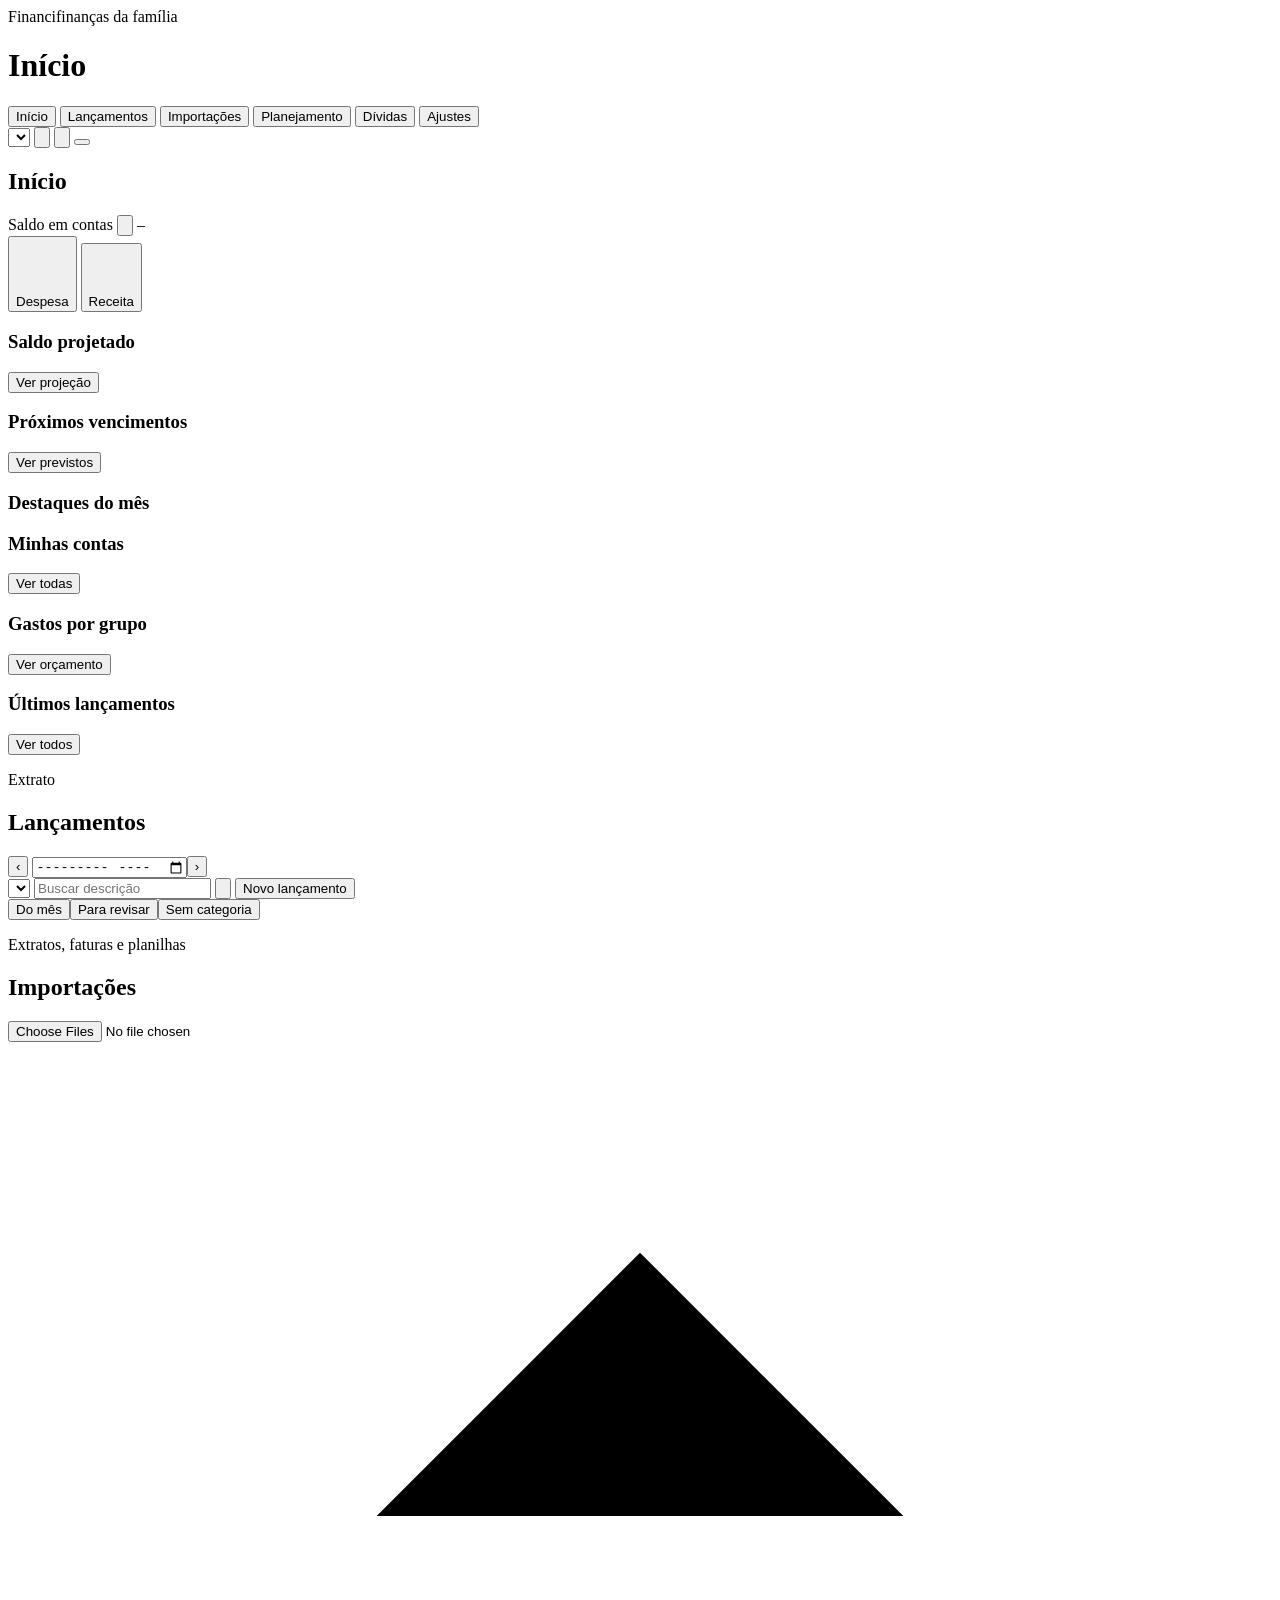
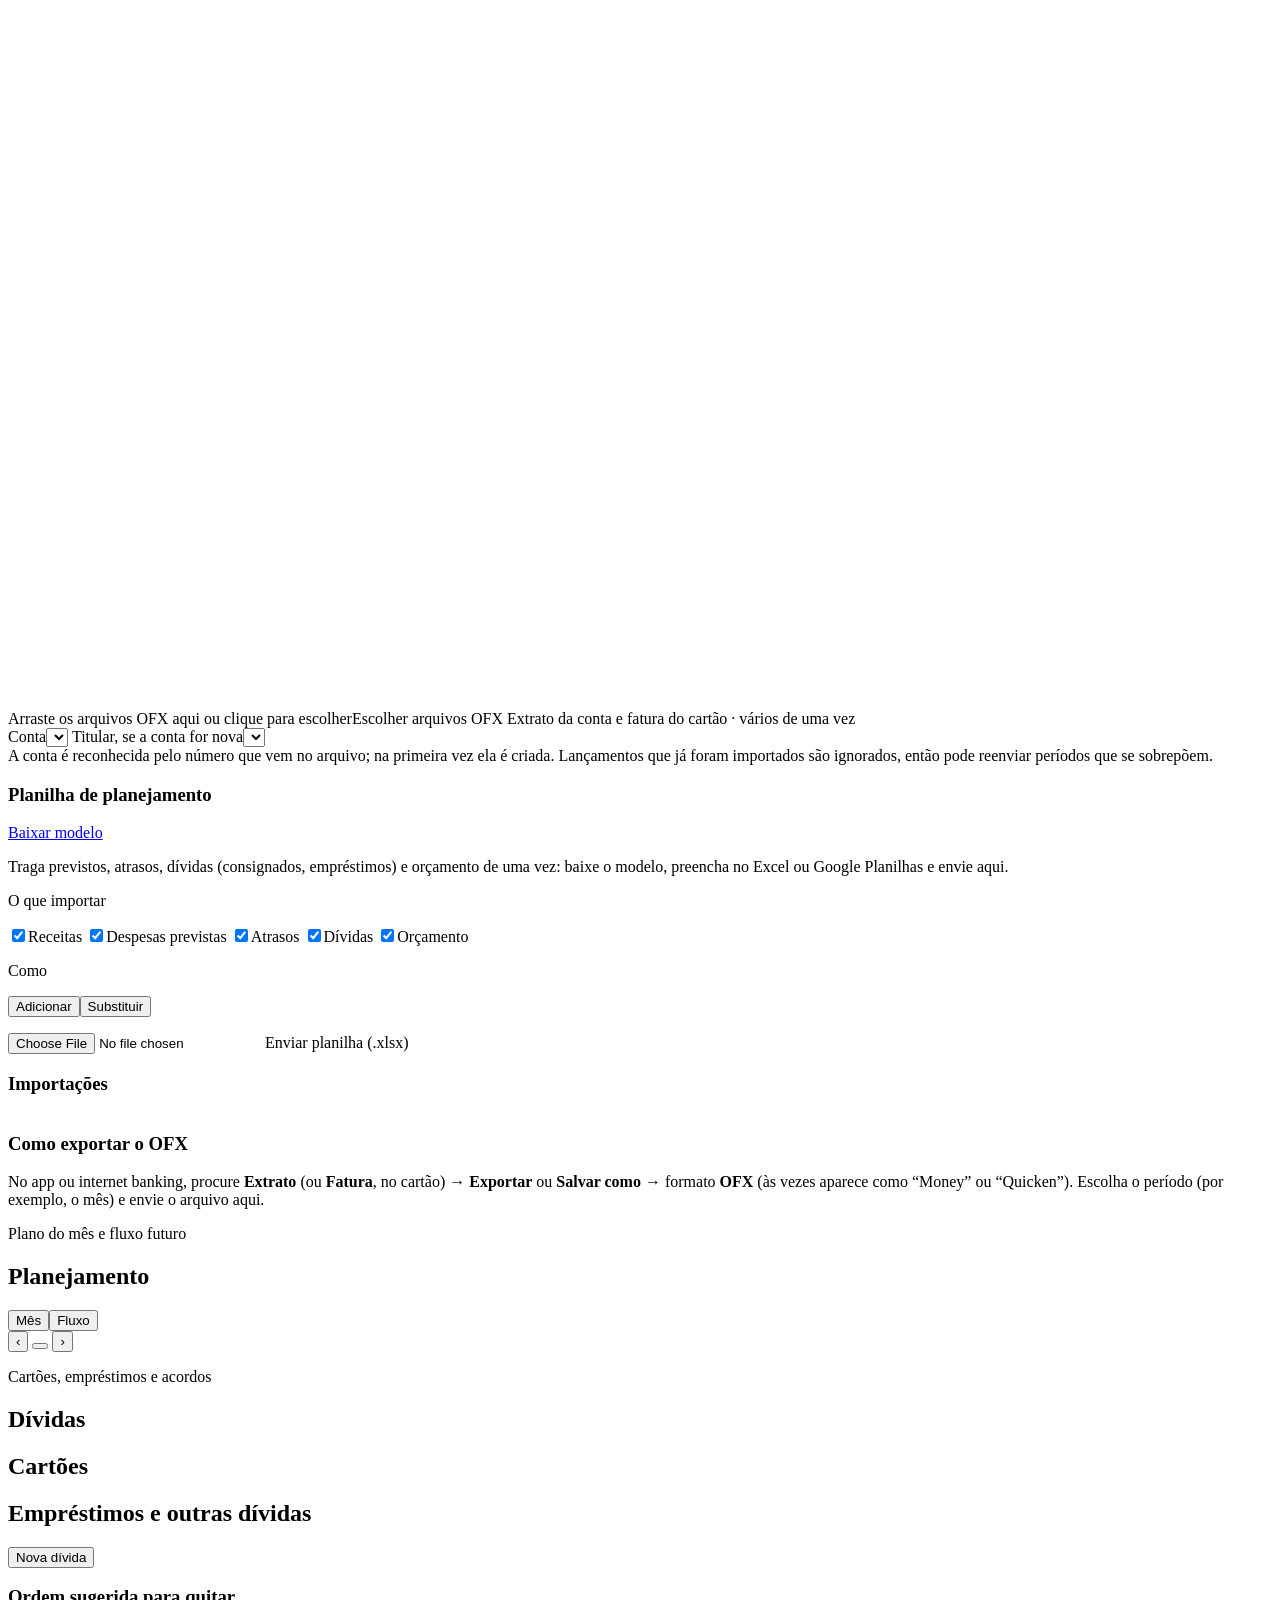
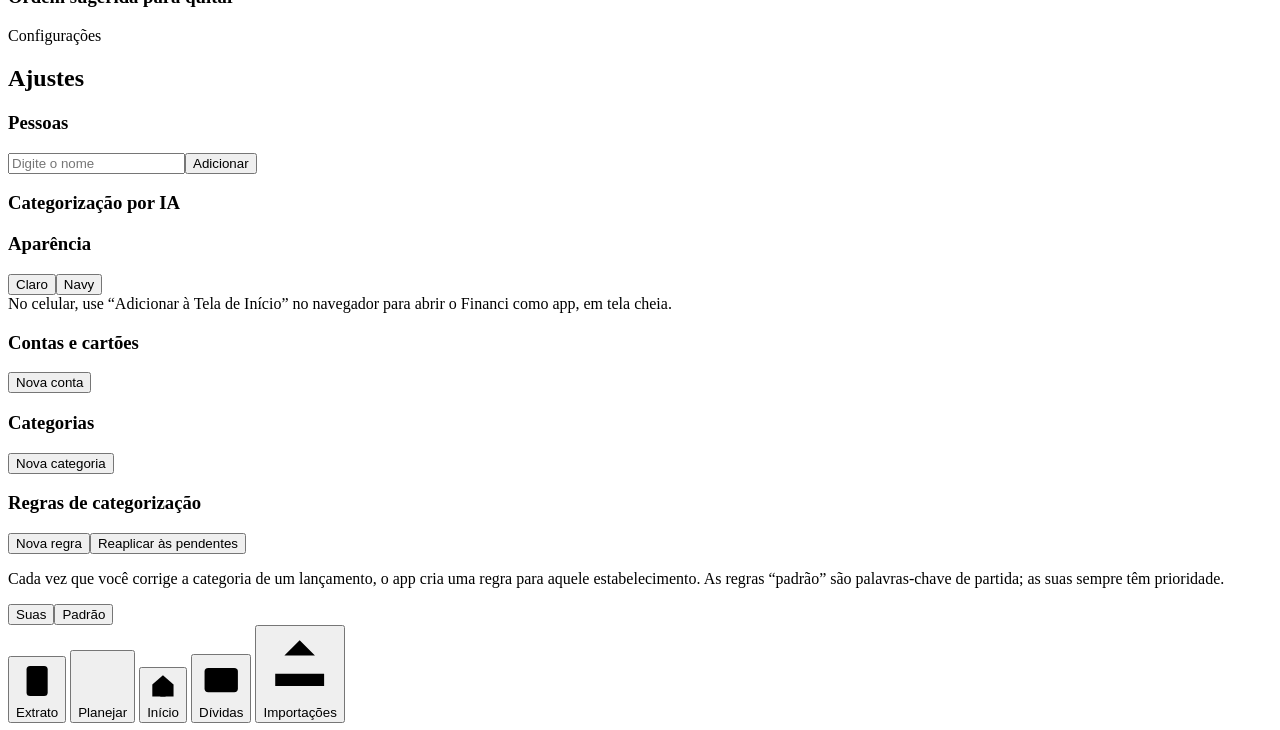
==== app/index.html @ 467db2e0 "Adicionar despesa ou receita em um formulário rápido O + no topo (em qualquer tela) e os atalhos Des" ====
<!doctype html>
<html lang="pt-BR">
<head>
  <meta charset="utf-8">
  <meta name="viewport" content="width=device-width, initial-scale=1, viewport-fit=cover">
  <title>Financi</title>
  <meta name="theme-color" content="#072061">
  <meta name="apple-mobile-web-app-capable" content="yes">
  <meta name="mobile-web-app-capable" content="yes">
  <meta name="apple-mobile-web-app-status-bar-style" content="black-translucent">
  <meta name="apple-mobile-web-app-title" content="Financi">
  <link rel="manifest" href="/static/manifest.webmanifest" crossorigin="use-credentials">
  <link rel="apple-touch-icon" href="/static/icons/apple-touch-icon.png">
  <link rel="icon" type="image/png" href="/static/icons/icon-192.png">
  <script>
    // tema antes do primeiro desenho: claro (páginas brancas) ou navy, como no Azure Finance
    try { var t = localStorage.getItem("financi-tema"); document.documentElement.dataset.theme = t === "light" ? "light" : "navy"; }
    catch (e) { document.documentElement.dataset.theme = "navy"; }
  </script>
  <script>
    // iPhone/iPad: o Safari dá zoom ao focar campo com fonte < 16px; maximum-scale evita isso (a pinça segue liberada no iOS)
    if (/iPhone|iPad|iPod/.test(navigator.userAgent)) {
      document.querySelector('meta[name="viewport"]').setAttribute("content", "width=device-width, initial-scale=1, maximum-scale=1, viewport-fit=cover");
    }
  </script>
  <!-- estilos em paralelo (sem @import em cadeia) e scripts com defer: a tela desenha antes do JS chegar -->
  <link rel="stylesheet" href="/static/az/tokens.css">
  <link rel="stylesheet" href="/static/az/bundle.css">
  <link rel="stylesheet" href="/static/style.css">
  <script defer src="/static/vendor/echarts.min.js"></script>
  <script defer src="/static/app.js"></script>
</head>
<body class="az">
<header class="topbar">
  <div class="brand">Financi<span>finanças da família</span></div>
  <div class="screen-head"><h1 id="screen-title">Início</h1><p id="screen-sub"></p></div>
  <nav class="rail" id="nav" aria-label="Navegação">
    <button data-tab="inicio" class="active">Início</button>
    <button data-tab="lancamentos">Lançamentos</button>
    <button data-tab="importar">Importações</button>
    <button data-tab="planejamento">Planejamento</button>
    <button data-tab="dividas">Dívidas</button>
    <button data-tab="ajustes">Ajustes</button>
  </nav>
  <div class="top-actions">
    <select id="person" aria-label="De quem" title="De quem"></select>
    <button class="az-icon-btn qa-btn" data-quick aria-label="Adicionar despesa ou receita" title="Adicionar despesa ou receita">
      <svg class="i" viewBox="0 0 24 24" aria-hidden="true"><path d="M12 5v14M5 12h14"/></svg>
    </button>
    <button class="az-icon-btn mobile-only" data-goto="ajustes" aria-label="Ajustes" title="Ajustes">
      <svg class="i" viewBox="0 0 24 24" aria-hidden="true"><circle cx="12" cy="12" r="3"/><path d="M19.4 15a1.7 1.7 0 0 0 .3 1.8l.1.1a2 2 0 1 1-2.8 2.8l-.1-.1a1.7 1.7 0 0 0-1.8-.3 1.7 1.7 0 0 0-1 1.5V21a2 2 0 1 1-4 0v-.1a1.7 1.7 0 0 0-1.1-1.5 1.7 1.7 0 0 0-1.8.3l-.1.1a2 2 0 1 1-2.8-2.8l.1-.1a1.7 1.7 0 0 0 .3-1.8 1.7 1.7 0 0 0-1.5-1H3a2 2 0 1 1 0-4h.1a1.7 1.7 0 0 0 1.5-1.1 1.7 1.7 0 0 0-.3-1.8l-.1-.1a2 2 0 1 1 2.8-2.8l.1.1a1.7 1.7 0 0 0 1.8.3 1.7 1.7 0 0 0 1-1.5V3a2 2 0 1 1 4 0v.1a1.7 1.7 0 0 0 1 1.5 1.7 1.7 0 0 0 1.8-.3l.1-.1a2 2 0 1 1 2.8 2.8l-.1.1a1.7 1.7 0 0 0-.3 1.8 1.7 1.7 0 0 0 1.5 1H21a2 2 0 1 1 0 4h-.1a1.7 1.7 0 0 0-1.5 1z"/></svg>
    </button>
    <button class="az-icon-btn desktop-only" id="theme-btn" aria-label="Alternar tema claro/navy" title="Alternar tema claro/navy"></button>
  </div>
</header>

<div class="banner" id="security-banner" hidden></div>

<main>
  <!-- INÍCIO -->
  <section class="tab active" id="tab-inicio">
    <div class="page-head"><p class="overline" id="home-crumb"></p><h1>Início</h1></div>
    <div class="card onboarding" id="home-empty" hidden>
      <p class="overline">Primeiros passos</p>
      <h2>Seus extratos, organizados.<span>Importe o primeiro e o resto é automático.</span></h2>
      <ol class="az-steps">
        <li><b>01 — Cadastre quem usa</b><span>Em Ajustes, adicione vocês dois. Contas e dívidas podem ter titular ou ser conjuntas.</span></li>
        <li><b>02 — Exporte o OFX</b><span>No app do banco, exporte o extrato da conta e a fatura do cartão no formato OFX.</span></li>
        <li><b>03 — Envie em Importações</b><span>O extrato OFX cria as contas e categoriza os gastos sozinho. A planilha de planejamento traz previstos, atrasos, dívidas e orçamento de uma vez.</span></li>
      </ol>
      <div class="row"><button class="primary" data-goto="importar">Ir para Importações</button><button data-goto="ajustes">Cadastrar pessoas</button></div>
    </div>
    <div id="home-content">
      <div class="home-top" data-theme="navy">
        <div class="az-balance">
          <span class="az-balance__label">Saldo em contas
            <button class="eye" id="h-eye" aria-label="Ocultar valores"><svg class="i" viewBox="0 0 24 24" aria-hidden="true"><path d="M2 12s4-7 10-7 10 7 10 7-4 7-10 7S2 12 2 12z"/><circle cx="12" cy="12" r="3"/></svg></button></span>
          <span class="az-balance__value" id="h-saldo">–</span>
          <span class="az-trend" id="h-trend"></span>
        </div>
        <div class="hero-stats" id="h-stats"></div>
        <div class="home-actions">
          <button data-quick="despesa"><svg class="i" viewBox="0 0 24 24" aria-hidden="true"><path d="M12 5v14M5 12h14"/></svg>Despesa</button>
          <button data-quick="receita"><svg class="i" viewBox="0 0 24 24" aria-hidden="true"><path d="M12 5v14M5 12h14"/></svg>Receita</button>
        </div>
        <div class="cardviz-row" id="home-cardviz"></div>
      </div>
      <div class="home-sheet" data-theme="light">
        <div class="tiles big-numbers" id="home-big"></div>
        <div class="card proj-card">
          <div class="card-head"><h3>Saldo projetado</h3><button class="link" data-goto-plan="projecao">Ver projeção</button></div>
          <div class="proj-head"><span class="proj-value" id="h-proj-value"></span><span class="hint" id="h-proj-sub" style="margin:0"></span></div>
          <div id="chart-home-proj" class="chart chart--mini"></div>
        </div>
        <div class="sheet-grid">
          <div class="card"><div class="card-head"><h3>Próximos vencimentos</h3><button class="link" data-goto-plan="previstos">Ver previstos</button></div><div class="list" id="home-next"></div></div>
          <div class="card"><div class="card-head"><h3>Destaques do mês</h3></div><div class="insight-list" id="home-insights"></div></div>
          <div class="card"><div class="card-head"><h3>Minhas contas</h3><button class="link" data-goto="ajustes">Ver todas</button></div><div class="list" id="home-accounts"></div></div>
          <div class="card"><div class="card-head"><h3>Gastos por grupo</h3><button class="link" data-goto-plan="orcamento">Ver orçamento</button></div><div class="list" id="home-groups"></div></div>
          <div class="card sheet-grid__wide"><div class="card-head"><h3>Últimos lançamentos</h3><button class="link" data-goto="lancamentos">Ver todos</button></div><div class="list" id="home-recent"></div></div>
        </div>
      </div>
    </div>
  </section>

  <!-- LANÇAMENTOS -->
  <section class="tab" id="tab-lancamentos">
    <div class="page-head"><p class="overline">Extrato</p><h1>Lançamentos</h1></div>
    <div class="card filters">
      <div class="row">
        <div class="month-nav"><button class="ghost icon" id="tx-prev" aria-label="Mês anterior">‹</button>
          <input type="month" id="tx-month" aria-label="Mês"><button class="ghost icon" id="tx-next" aria-label="Próximo mês">›</button></div>
        <select id="tx-account" aria-label="Conta"></select>
        <input id="tx-q" type="search" placeholder="Buscar descrição" aria-label="Buscar">
        <button class="az-icon-btn mobile-only" id="tx-add-m" aria-label="Novo lançamento" title="Novo lançamento"><svg class="i" viewBox="0 0 24 24" aria-hidden="true"><path d="M12 5v14M5 12h14"/></svg></button>
        <button class="primary desktop-only" id="tx-add">Novo lançamento</button>
      </div>
      <div class="row"><div class="segmented scroll-x" id="tx-status">
        <button data-s="" class="active">Do mês</button><button data-s="revisar">Para revisar</button><button data-s="sem_categoria">Sem categoria</button>
      </div><span class="hint" id="tx-status-hint" style="margin:0"></span></div>
    </div>
    <div class="tiles" id="tx-summary"></div>
    <div class="bulkbar card" id="bulkbar" hidden>
      <span id="bulk-count"></span><select id="bulk-cat" aria-label="Categoria"></select>
      <button class="primary" id="bulk-apply">Categorizar</button><button class="ghost" id="bulk-clear">Limpar</button>
    </div>
    <div class="card list" id="tx-list"></div>
  </section>

  <!-- IMPORTAR -->
  <section class="tab" id="tab-importar">
    <div class="page-head"><p class="overline">Extratos, faturas e planilhas</p><h1>Importações</h1></div>
    <div class="card">
      <label class="dropzone" id="dropzone">
        <input type="file" id="ofx-files" accept=".ofx,.OFX,application/x-ofx" multiple>
        <span class="az-well"><svg viewBox="0 0 24 24" aria-hidden="true"><path d="M12 15V4M7 9l5-5 5 5M5 20h14"/></svg></span>
        <span class="dz-title"><span class="dz-desktop">Arraste os arquivos OFX aqui ou clique para escolher</span><span class="dz-mobile">Escolher arquivos OFX</span></span>
        <span class="hint" style="margin:0">Extrato da conta e fatura do cartão · vários de uma vez</span>
      </label>
      <div class="form" style="margin-top:var(--space-4)">
        <label class="field">Conta<select id="imp-account"></select></label>
        <label class="field">Titular, se a conta for nova<select id="imp-owner"></select></label>
      </div>
      <p class="hint" style="margin-top:var(--space-3)">A conta é reconhecida pelo número que vem no arquivo; na primeira vez ela é criada. Lançamentos que já
        foram importados são ignorados, então pode reenviar períodos que se sobrepõem.</p>
    </div>
    <div id="imp-results"></div>
    <div class="card" id="sheet-import">
      <div class="card-head"><h3>Planilha de planejamento</h3><a class="link-btn" href="/api/imports/modelo" download>Baixar modelo</a></div>
      <p class="hint">Traga previstos, atrasos, dívidas (consignados, empréstimos) e orçamento de uma vez: baixe o modelo,
        preencha no Excel ou Google Planilhas e envie aqui.</p>
      <p class="overline imp-label">O que importar</p>
      <div class="chip-checks" id="xlsx-sections">
        <label><input type="checkbox" value="receitas" checked><span>Receitas</span></label>
        <label><input type="checkbox" value="despesas" checked><span>Despesas previstas</span></label>
        <label><input type="checkbox" value="atrasos" checked><span>Atrasos</span></label>
        <label><input type="checkbox" value="dividas" checked><span>Dívidas</span></label>
        <label><input type="checkbox" value="orcamento" checked><span>Orçamento</span></label>
      </div>
      <p class="overline imp-label">Como</p>
      <div class="segmented" id="xlsx-mode"><button data-m="adicionar" class="active">Adicionar</button><button data-m="substituir">Substituir</button></div>
      <p class="hint" id="xlsx-mode-hint" style="margin-top:var(--space-2)"></p>
      <label class="dropzone dropzone--sm" style="margin-top:var(--space-4)" id="xlsx-zone">
        <input type="file" id="xlsx-file" accept=".xlsx,application/vnd.openxmlformats-officedocument.spreadsheetml.sheet">
        <span class="dz-title">Enviar planilha (.xlsx)</span>
      </label>
      <div id="xlsx-result"></div>
    </div>
    <div class="card"><h3>Importações</h3><div class="table-wrap"><table id="imp-history"></table></div></div>
    <div class="card">
      <h3>Como exportar o OFX</h3>
      <p class="hint">No app ou internet banking, procure <b>Extrato</b> (ou <b>Fatura</b>, no cartão) → <b>Exportar</b> ou
        <b>Salvar como</b> → formato <b>OFX</b> (às vezes aparece como “Money” ou “Quicken”). Escolha o período (por exemplo,
        o mês) e envie o arquivo aqui.</p>
    </div>
  </section>

  <!-- PLANEJAMENTO -->
  <section class="tab" id="tab-planejamento">
    <div class="page-head"><p class="overline">Plano do mês e fluxo futuro</p><h1>Planejamento</h1></div>
    <div class="plan-top">
      <div class="segmented" id="plan-view"><button data-view="mes" class="active">Mês</button><button data-view="fluxo">Fluxo</button></div>
    </div>

    <div id="pv-mes">
      <div class="pm-nav">
        <button class="ghost icon" id="pm-prev" aria-label="Mês anterior">‹</button>
        <button class="pm-month" id="pm-month" aria-label="Voltar ao mês atual"></button>
        <button class="ghost icon" id="pm-next" aria-label="Próximo mês">›</button>
      </div>
      <div class="card pm-summary">
        <p class="pm-label" id="pm-sobra-label"></p>
        <div class="pm-big" id="pm-sobra"></div>
        <p class="pm-sub" id="pm-sub"></p>
        <div class="pm-bar" id="pm-bar"></div>
        <div class="pm-legend" id="pm-legend"></div>
        <div class="pm-info" id="pm-info" hidden></div>
      </div>
      <div class="card pl-late" id="pm-late-card" hidden>
        <div class="card-head"><h3>Em atraso</h3><span class="amount" id="pm-late-total"></span></div>
        <div class="list" id="pm-late"></div>
      </div>
      <div class="pm-grid" id="pm-sections"></div>
    </div>

    <div id="pv-fluxo" hidden>
      <div class="row tb-head">
        <div class="segmented" id="tb-horizon"><button data-h="6">6 meses</button><button data-h="12" class="active">12 meses</button><button data-h="24">24 meses</button></div>
        <button class="secondary" id="tb-groups">Agrupamentos</button>
      </div>
      <div class="card fx-card">
        <div class="card-head"><h3>Saldo projetado</h3><span class="fx-end" id="fx-end"></span></div>
        <p class="hint" id="tb-hint" style="margin:0"></p>
        <div id="chart-fluxo" class="chart chart--fx"></div>
      </div>
      <div class="card tb-card"><div class="table-wrap tb-wrap"><table id="tb-table" class="flow-table"></table></div></div>
    </div>
  </section>

  <!-- DÍVIDAS -->
  <section class="tab" id="tab-dividas">
    <div class="page-head"><p class="overline">Cartões, empréstimos e acordos</p><h1>Dívidas</h1></div>
    <div class="debt-top">
      <div class="card ring-card" id="debt-ring"></div>
      <div class="tiles" id="debt-tiles"></div>
    </div>
    <div class="section-head"><h2>Cartões</h2></div>
    <div class="grid2" id="debt-cards"></div>
    <div class="section-head"><h2>Empréstimos e outras dívidas</h2><button class="primary" id="debt-add">Nova dívida</button></div>
    <div class="grid2" id="debt-list"></div>
    <div class="card strategy" id="debt-strategy-card"><h3>Ordem sugerida para quitar</h3><div class="grid2" id="debt-strategy" style="margin:0"></div></div>
  </section>

  <!-- AJUSTES -->
  <section class="tab" id="tab-ajustes">
    <div class="page-head"><p class="overline">Configurações</p><h1>Ajustes</h1></div>
    <div class="grid2">
      <div class="card"><h3>Pessoas</h3><div class="list" id="set-people"></div>
        <div class="row"><input id="new-person" placeholder="Digite o nome" aria-label="Nome"><button id="add-person">Adicionar</button></div></div>
      <div class="card"><h3>Categorização por IA</h3><div id="set-ai"></div></div>
    </div>
    <div class="card"><h3>Aparência</h3>
      <div class="row"><div class="segmented" id="theme-seg"><button data-theme-set="light">Claro</button><button data-theme-set="navy">Navy</button></div></div>
      <p class="hint" style="margin:var(--space-2) 0 0">No celular, use “Adicionar à Tela de Início” no navegador para abrir o Financi como app, em tela cheia.</p></div>
    <div class="card" id="card-security" hidden><h3>Acesso</h3><div id="set-security"></div></div>
    <div class="card"><div class="card-head"><h3>Contas e cartões</h3><button id="add-account">Nova conta</button></div><div class="list" id="set-accounts"></div></div>
    <div class="card"><div class="card-head"><h3>Categorias</h3><button id="add-category">Nova categoria</button></div><div id="set-categories"></div></div>
    <div class="card">
      <div class="card-head"><h3>Regras de categorização</h3><div class="row" style="margin:0"><button id="add-rule">Nova regra</button><button class="secondary" id="reapply-rules">Reaplicar às pendentes</button></div></div>
      <p class="hint">Cada vez que você corrige a categoria de um lançamento, o app cria uma regra para aquele estabelecimento.
        As regras “padrão” são palavras-chave de partida; as suas sempre têm prioridade.</p>
      <div class="row"><div class="segmented" id="rule-filter"><button data-src="" class="active">Suas</button><button data-src="padrao">Padrão</button></div></div>
      <div class="table-wrap"><table id="set-rules"></table></div>
    </div>
  </section>
</main>

<nav class="bottomnav" id="bottomnav" aria-label="Navegação">
  <button class="az-tab" data-tab="lancamentos"><span class="az-tab__icon"><svg viewBox="0 0 24 24" aria-hidden="true"><rect x="6" y="4" width="12" height="17" rx="2"/><path d="M9 4h6v3H9zM9 12h6M9 16h4"/></svg></span>Extrato</button>
  <button class="az-tab" data-tab="planejamento"><span class="az-tab__icon"><svg viewBox="0 0 24 24" aria-hidden="true"><path d="M7 20V10M12 20V4M17 20v-7"/></svg></span>Planejar</button>
  <button class="az-tab az-tab--ai tab-main" data-tab="inicio" aria-current="page"><span class="az-tab__icon"><svg viewBox="0 0 24 24" aria-hidden="true"><path d="M4 11 12 4l8 7v9H4z"/><path d="M10 20v-5h4v5"/></svg></span>Início</button>
  <button class="az-tab" data-tab="dividas"><span class="az-tab__icon"><svg viewBox="0 0 24 24" aria-hidden="true"><rect x="3" y="6" width="18" height="13" rx="2"/><path d="M3 10h18M7 15h3"/></svg></span>Dívidas</button>
  <button class="az-tab" data-tab="importar"><span class="az-tab__icon"><svg viewBox="0 0 24 24" aria-hidden="true"><path d="M12 15V4M7 9l5-5 5 5"/><path d="M4 15v4h16v-4"/></svg></span>Importações</button>
</nav>
<div class="sheet-backdrop" id="sheet-backdrop" hidden></div>
<div class="sheet" id="sheet" role="dialog" aria-modal="true" hidden><div class="sheet-grip"></div><div id="sheet-body"></div></div>
<div class="toast" id="toast" role="status"></div>
<!-- entrada: a senha fica salva no aparelho; com Face ID ligado, cada abertura pede a biometria -->
<div class="lock" id="lock" hidden>
  <div class="lock-card">
    <div class="lock-brand">Financi</div>
    <p class="lock-sub">finanças da família</p>
    <button type="button" class="lock-bio" id="lock-bio" hidden></button>
    <form id="lock-form" autocomplete="on">
      <input type="text" name="username" autocomplete="username" value="financi" hidden>
      <input type="password" name="password" id="lock-pw" placeholder="Senha" autocomplete="current-password" aria-label="Senha" required>
      <button type="submit" class="primary" id="lock-go">Entrar</button>
    </form>
    <p class="lock-msg" id="lock-msg" role="alert"></p>
  </div>
</div>
</body>
</html>
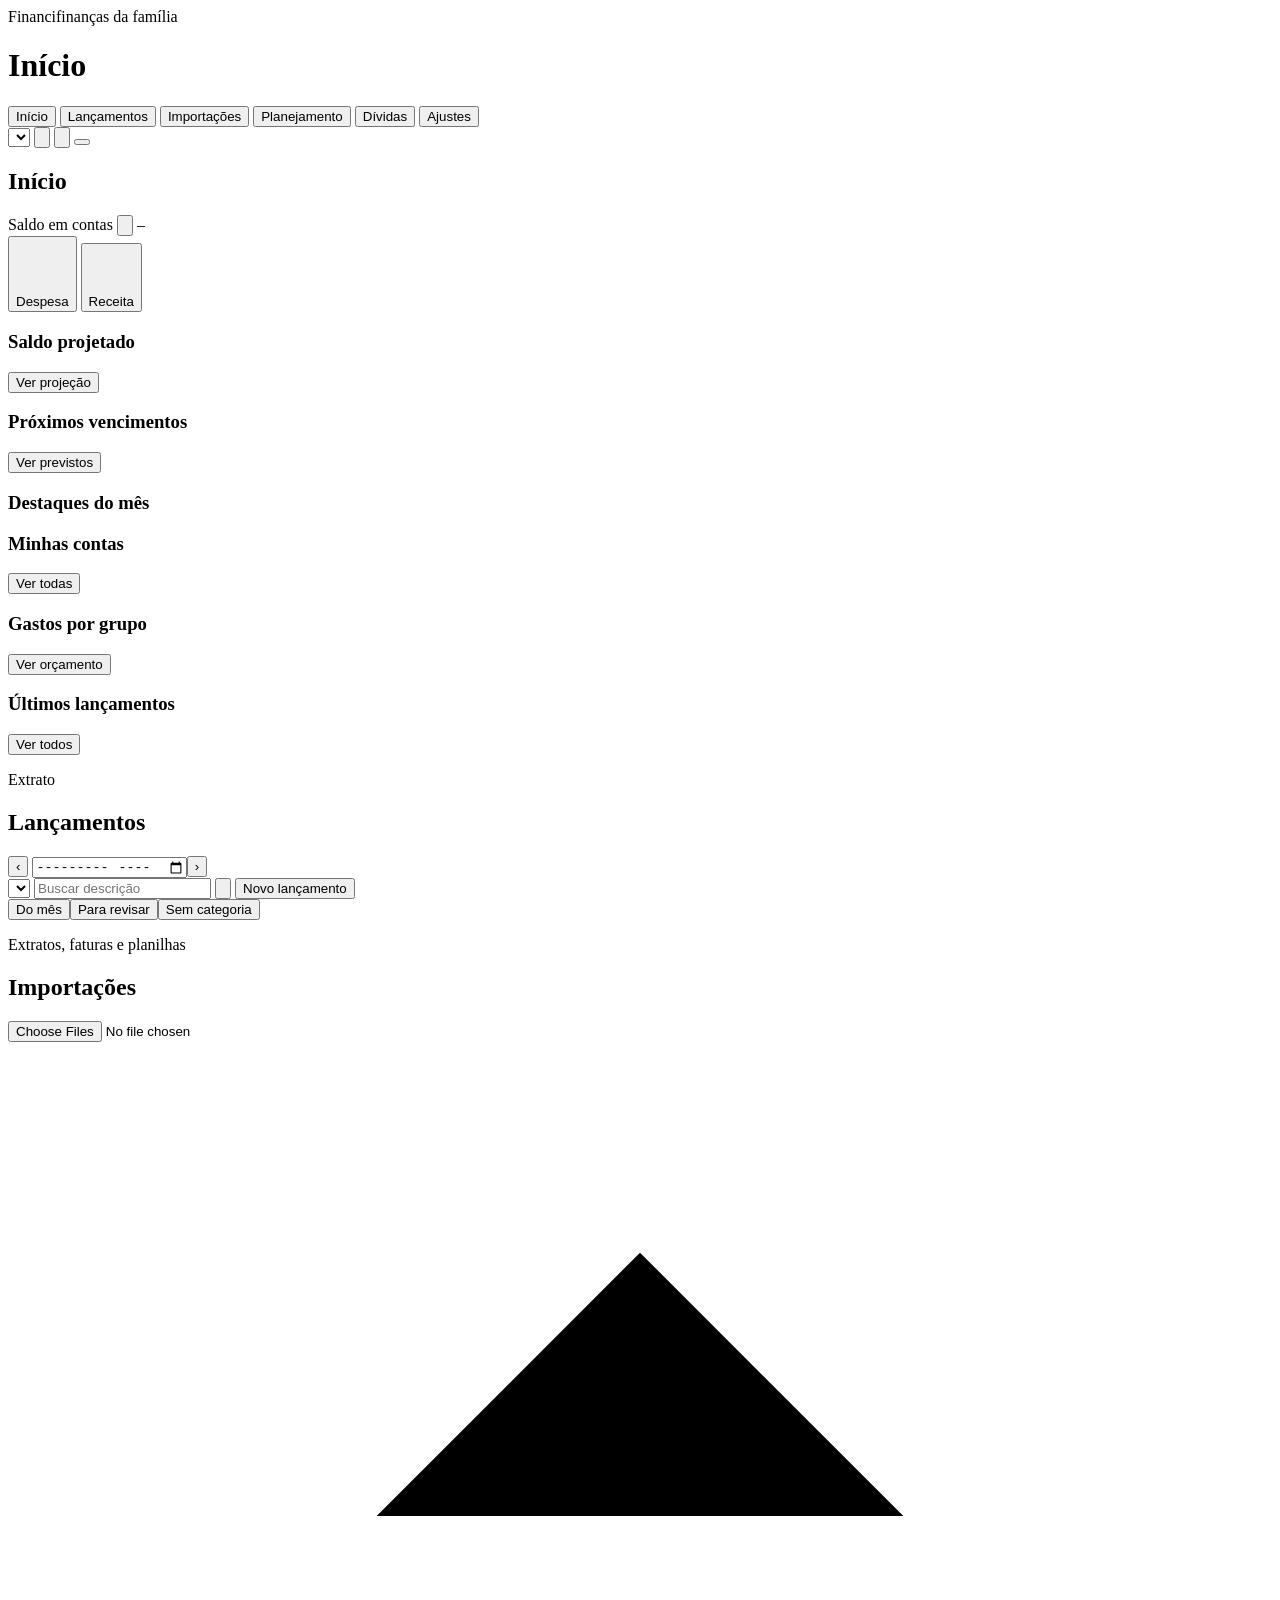
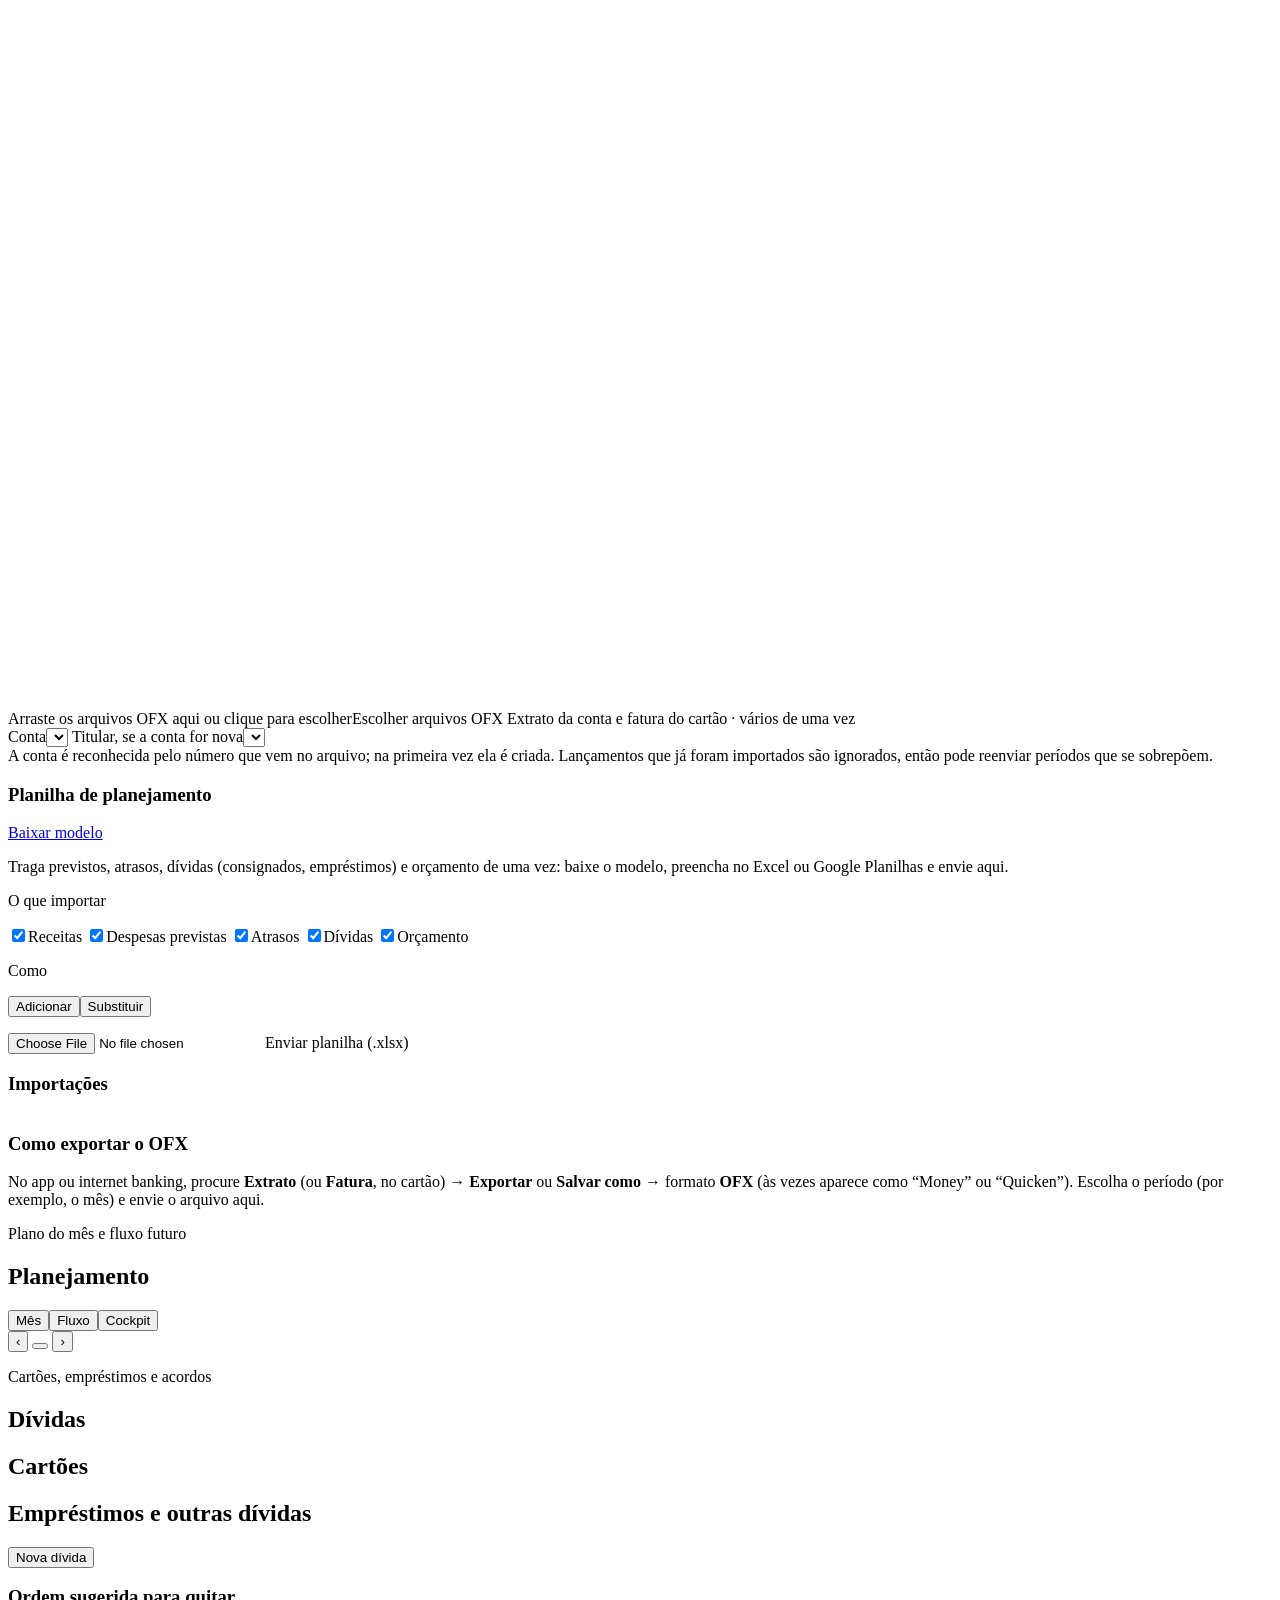
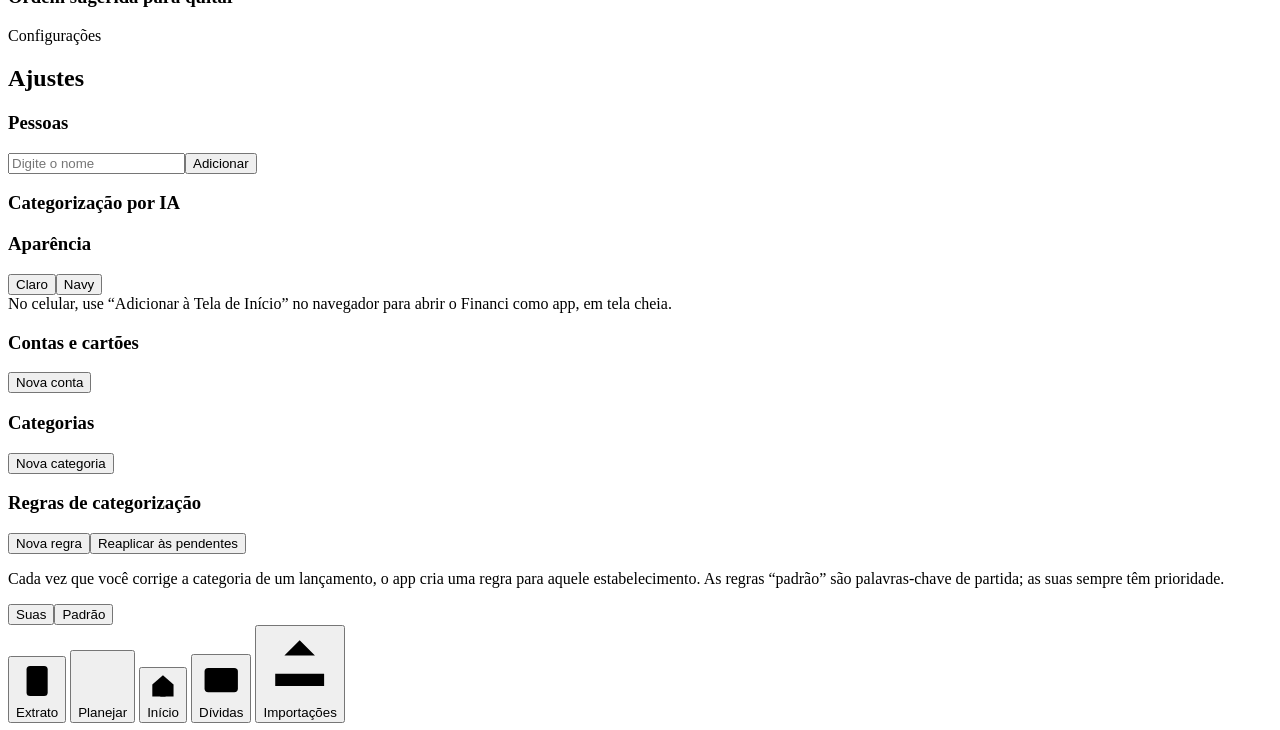
==== commit 321a9603: "Cockpit: ações com liga/desliga que mudam o fluxo Nova visão Planejamento → Cockpit, com o saldo pro" ====
--- a/app/index.html
+++ b/app/index.html
@@ -179,7 +179,7 @@
   <section class="tab" id="tab-planejamento">
     <div class="page-head"><p class="overline">Plano do mês e fluxo futuro</p><h1>Planejamento</h1></div>
     <div class="plan-top">
-      <div class="segmented" id="plan-view"><button data-view="mes" class="active">Mês</button><button data-view="fluxo">Fluxo</button></div>
+      <div class="segmented" id="plan-view"><button data-view="mes" class="active">Mês</button><button data-view="fluxo">Fluxo</button><button data-view="cockpit">Cockpit</button></div>
     </div>
 
     <div id="pv-mes">
@@ -214,6 +214,25 @@
         <div id="chart-fluxo" class="chart chart--fx"></div>
       </div>
       <div class="card tb-card"><div class="table-wrap tb-wrap"><table id="tb-table" class="flow-table"></table></div></div>
+    </div>
+
+    <!-- cockpit: ações com liga/desliga; ligadas entram no Fluxo e no Mês -->
+    <div id="pv-cockpit" hidden>
+      <div class="card ck-card">
+        <div class="ck-kpis" id="ck-kpis"></div>
+        <div id="chart-cockpit" class="chart chart--ck"></div>
+        <div class="row ck-foot"><div class="segmented" id="ck-horizon"><button data-h="12">12 meses</button><button data-h="18">18 meses</button><button data-h="24">24 meses</button></div></div>
+      </div>
+      <div class="card">
+        <div class="card-head"><h3>Ações</h3><button id="ck-add">Nova ação</button></div>
+        <p class="hint" style="margin-top:0">Ligada, a ação entra no Fluxo e no Mês. Desligada, fica guardada sem mudar nada.</p>
+        <div class="list" id="ck-actions"></div>
+      </div>
+      <div class="card">
+        <div class="card-head"><h3>Quitar dívidas</h3></div>
+        <p class="hint" style="margin-top:0">Escolha o mês e ligue: o saldo da dívida sai naquele mês (parcela + valor presente das seguintes, com os juros do contrato) e as parcelas depois somem.</p>
+        <div class="list" id="ck-payoffs"></div>
+      </div>
     </div>
   </section>
 
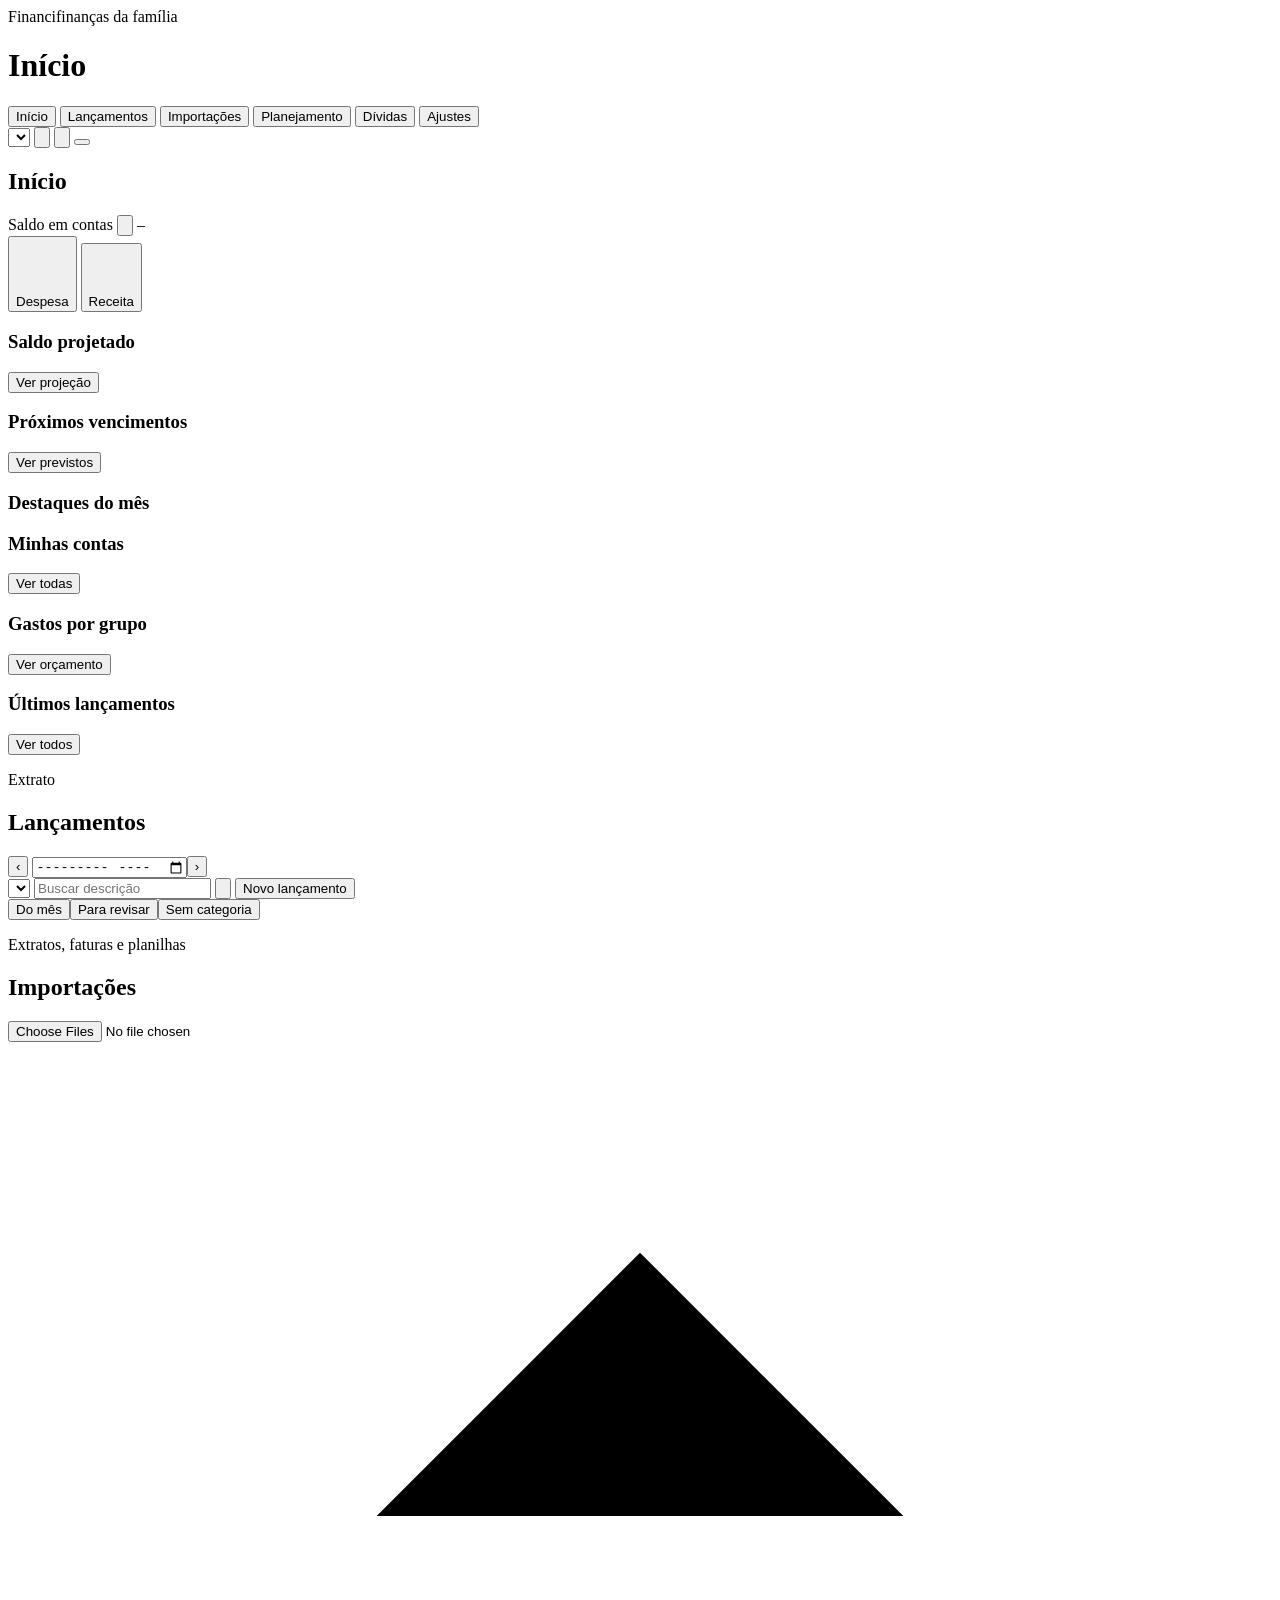
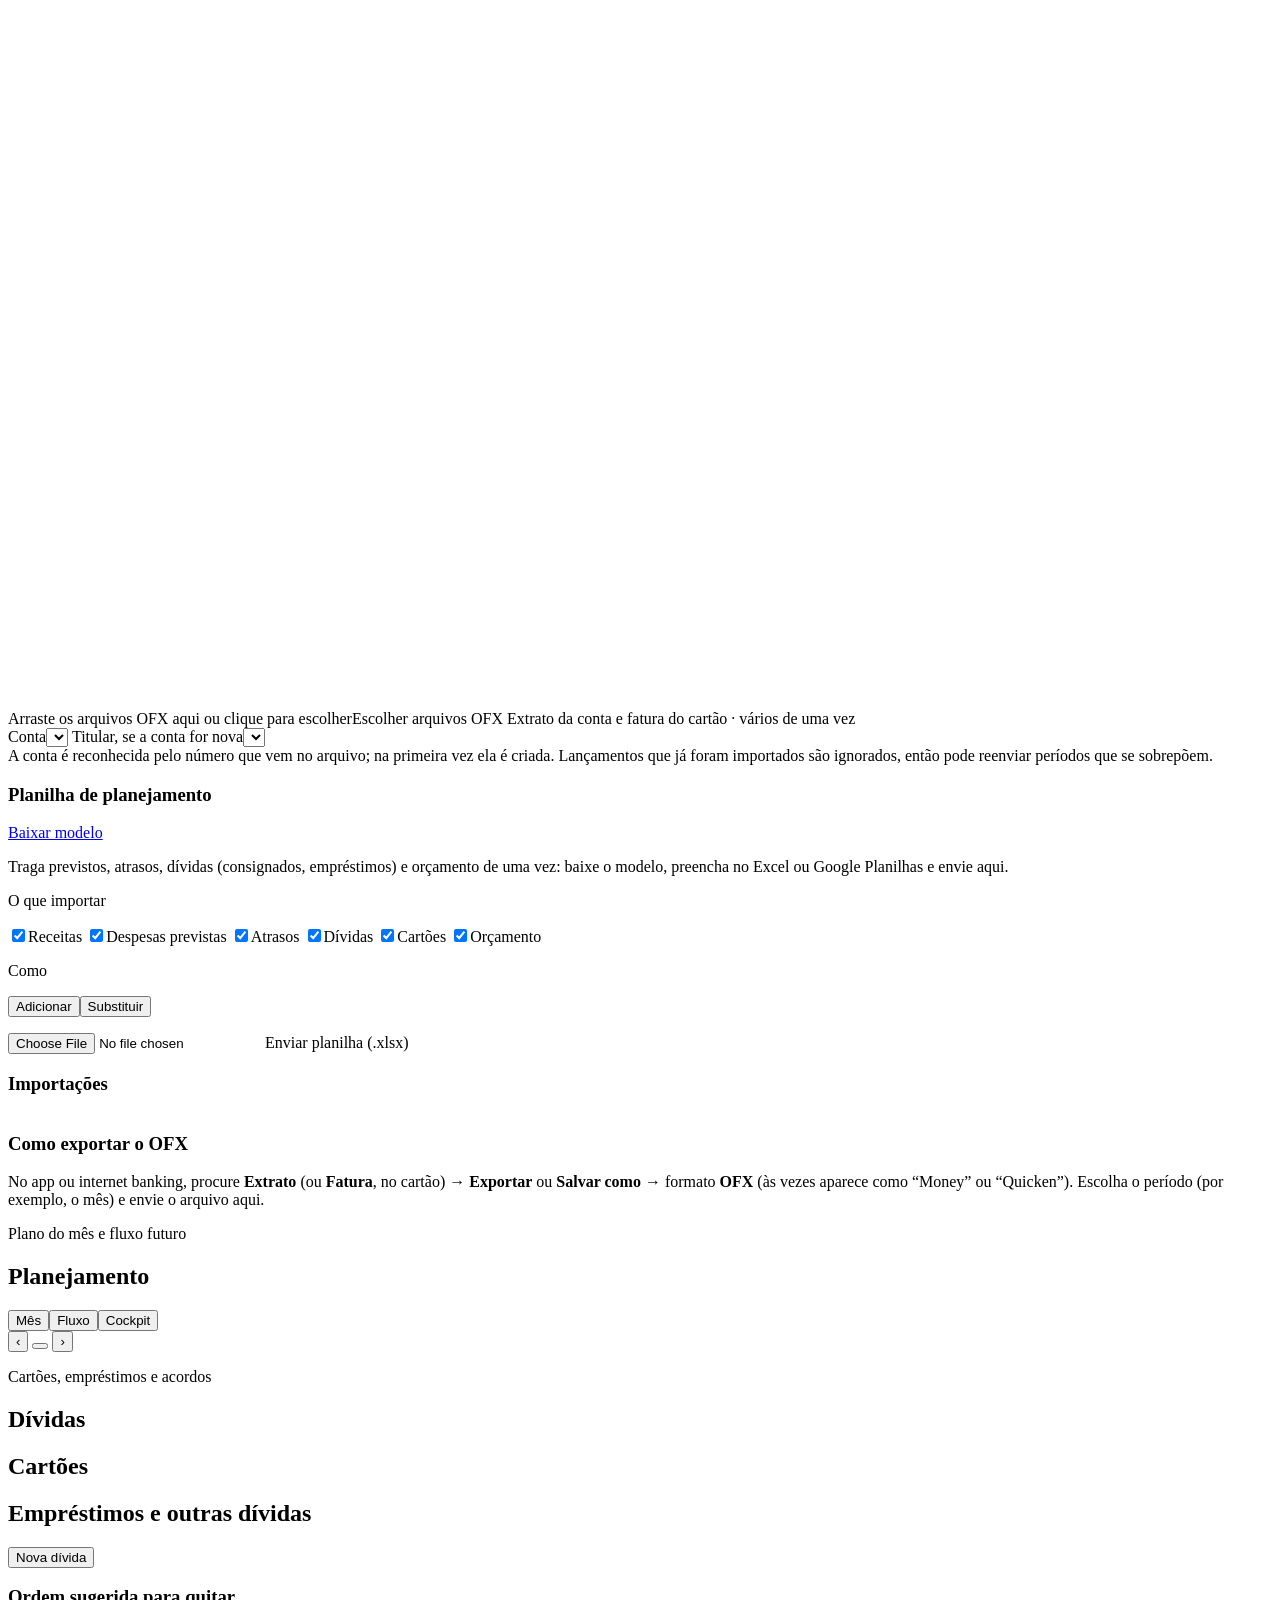
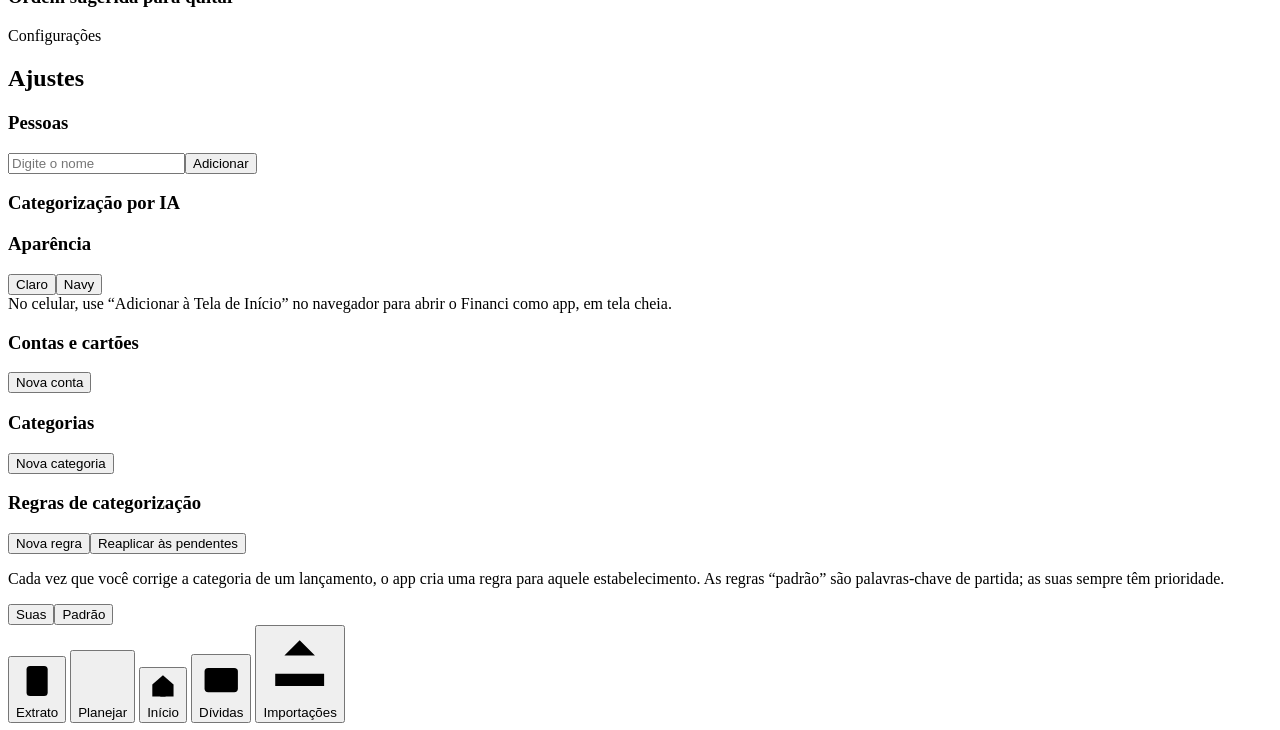
==== commit 4223642a: "Cartões separados de Dívidas, com aba própria de importação - Seção Cartões no Fluxo, no Mês e na pr" ====
--- a/app/index.html
+++ b/app/index.html
@@ -155,6 +155,7 @@
         <label><input type="checkbox" value="despesas" checked><span>Despesas previstas</span></label>
         <label><input type="checkbox" value="atrasos" checked><span>Atrasos</span></label>
         <label><input type="checkbox" value="dividas" checked><span>Dívidas</span></label>
+        <label><input type="checkbox" value="cartoes" checked><span>Cartões</span></label>
         <label><input type="checkbox" value="orcamento" checked><span>Orçamento</span></label>
       </div>
       <p class="overline imp-label">Como</p>
@@ -192,6 +193,7 @@
         <p class="pm-label" id="pm-sobra-label"></p>
         <div class="pm-big" id="pm-sobra"></div>
         <p class="pm-sub" id="pm-sub"></p>
+        <div class="pm-acc" id="pm-acc"></div>
         <div class="pm-bar" id="pm-bar"></div>
         <div class="pm-legend" id="pm-legend"></div>
         <div class="pm-info" id="pm-info" hidden></div>
@@ -213,7 +215,8 @@
         <p class="hint" id="tb-hint" style="margin:0"></p>
         <div id="chart-fluxo" class="chart chart--fx"></div>
       </div>
-      <div class="card tb-card"><div class="table-wrap tb-wrap"><table id="tb-table" class="flow-table"></table></div></div>
+      <div class="card tb-card"><div class="table-wrap tb-wrap"><table id="tb-table" class="flow-table"></table></div>
+        <p class="hint tb-tip">Toque num valor para mudar só aquele mês ou dali em diante.</p></div>
     </div>
 
     <!-- cockpit: ações com liga/desliga; ligadas entram no Fluxo e no Mês -->
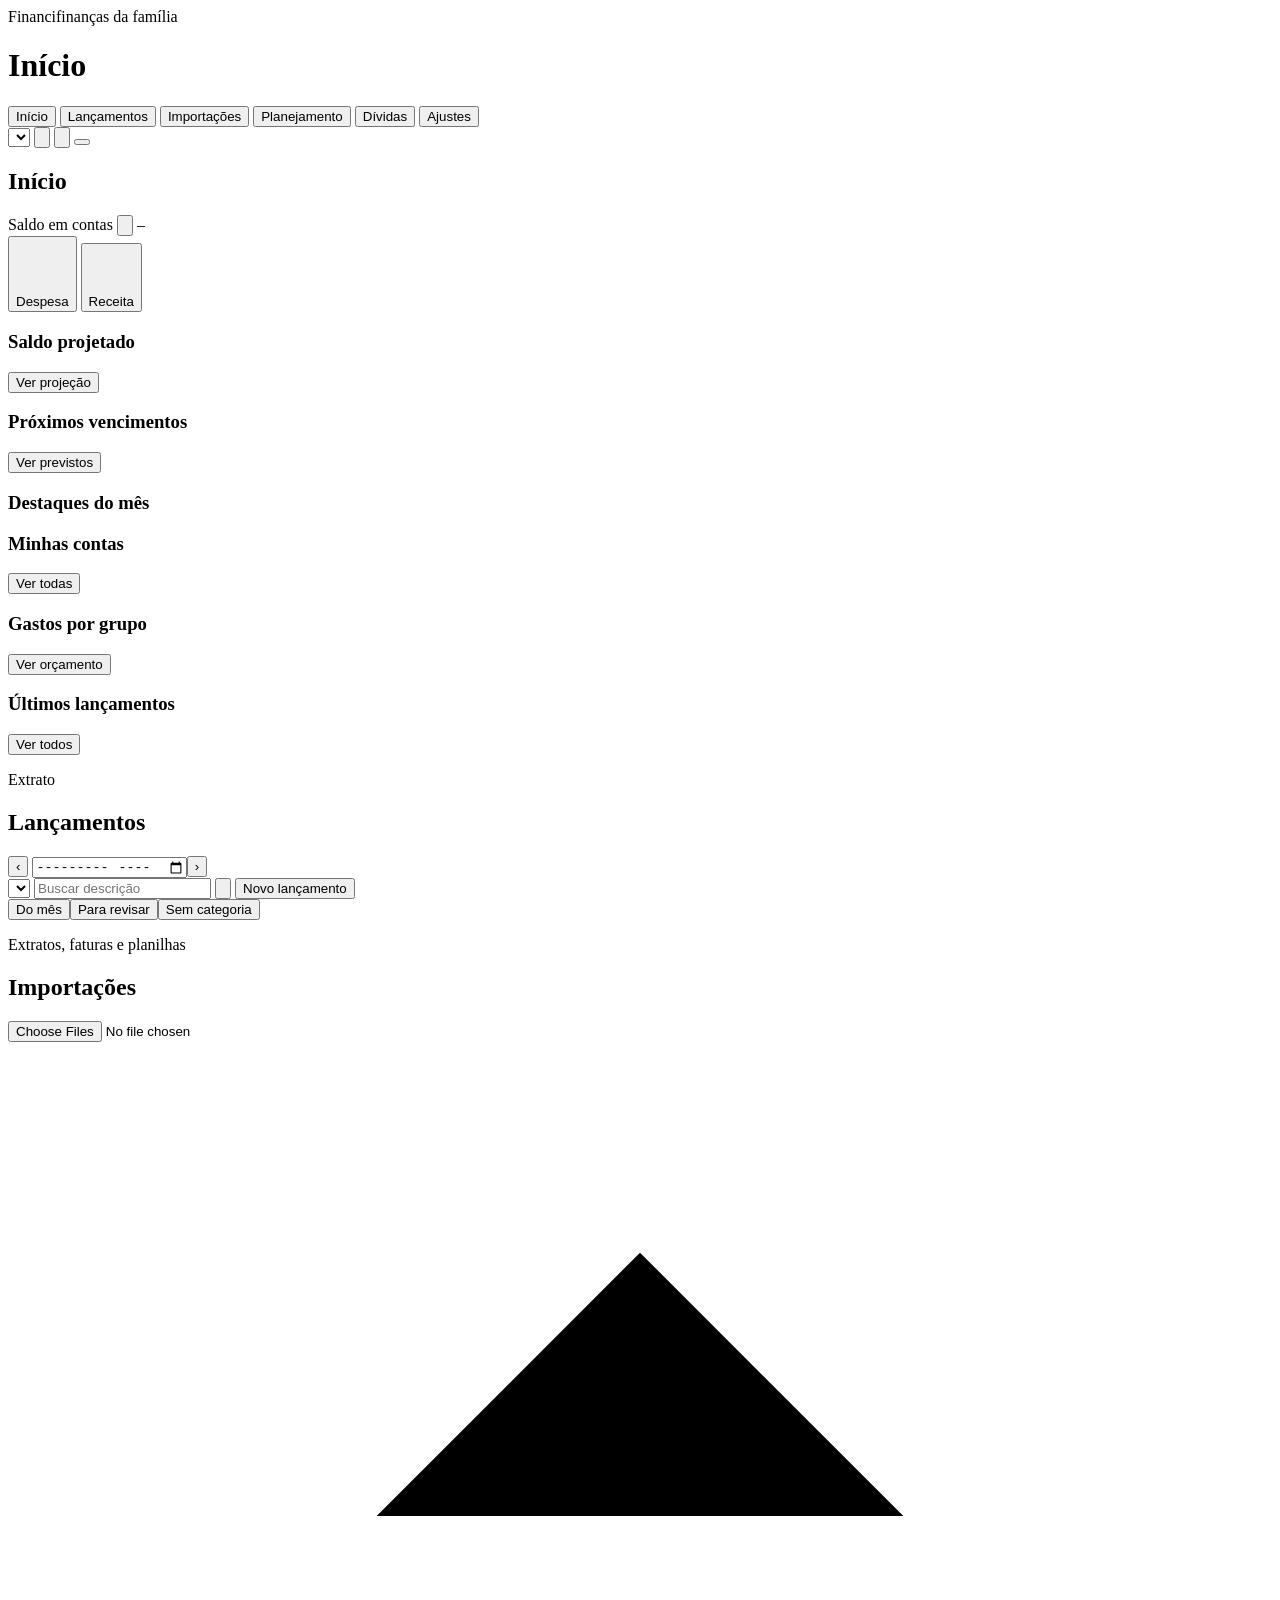
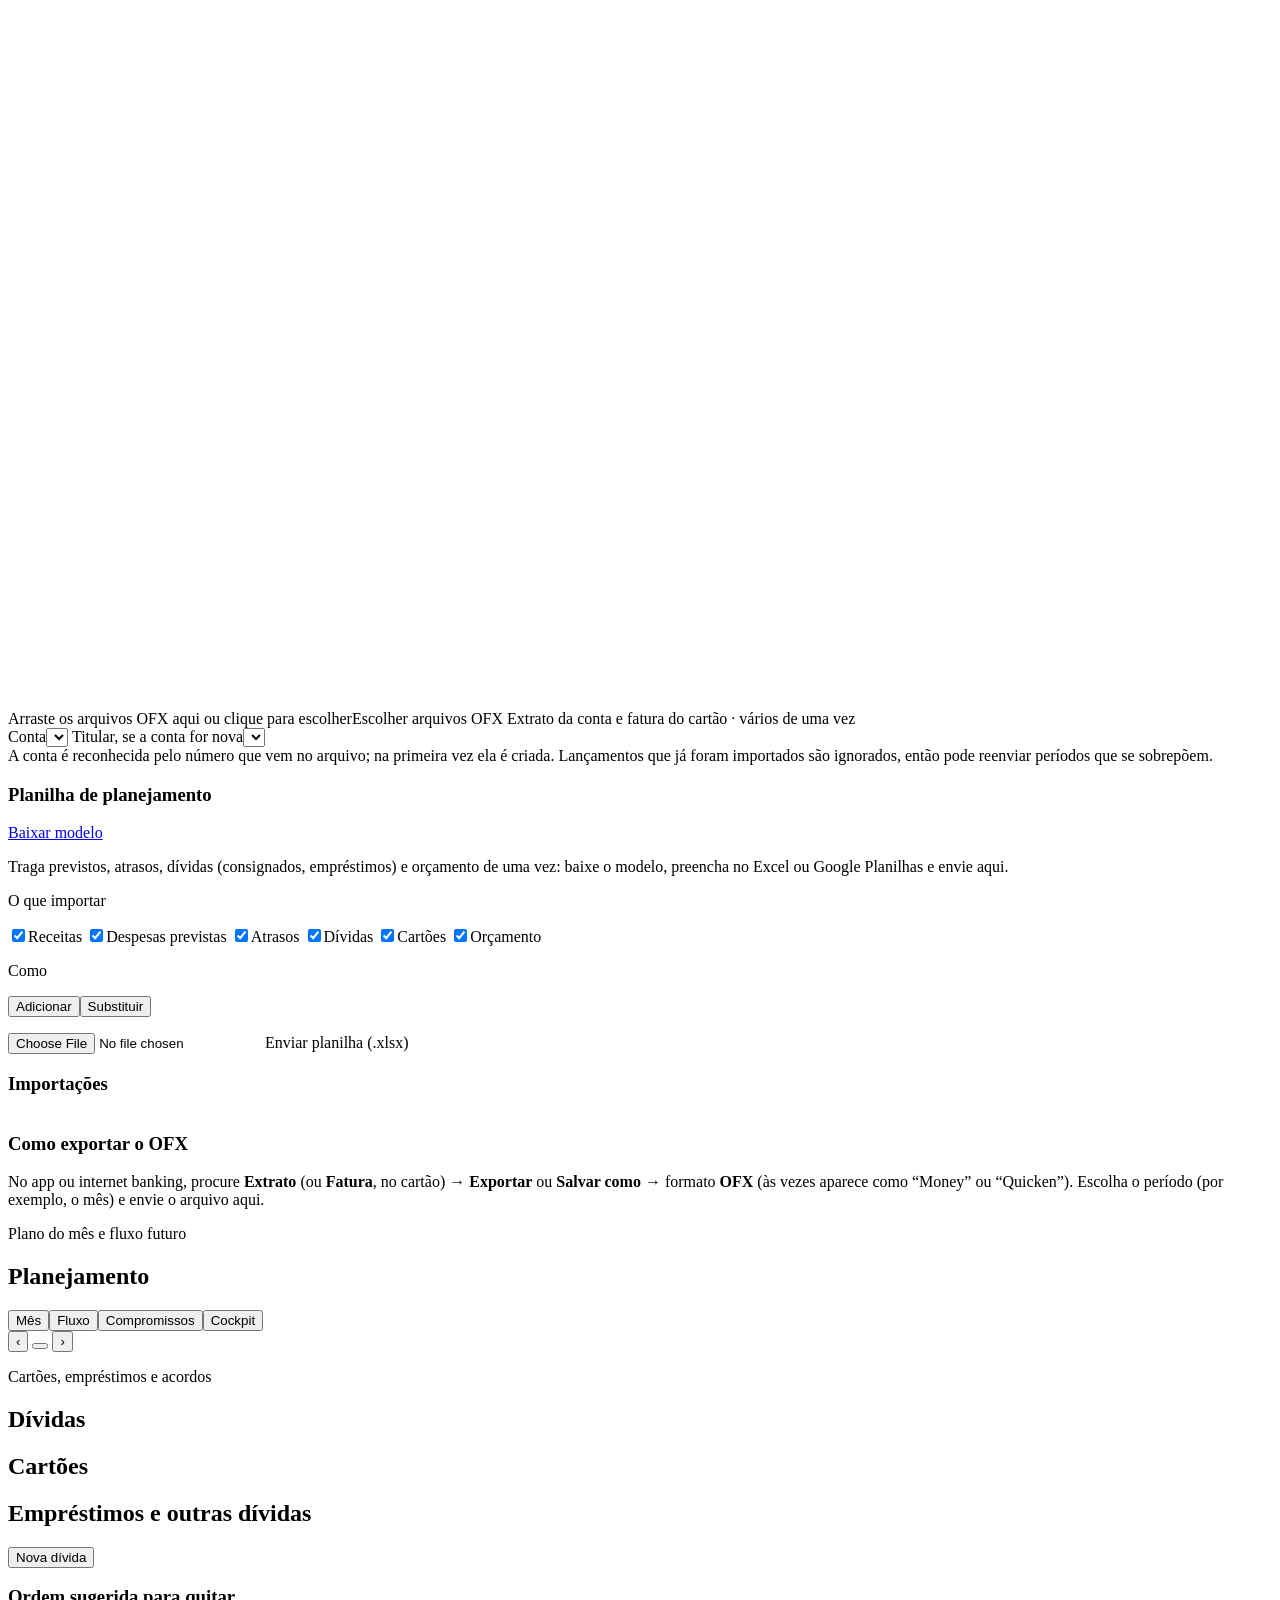
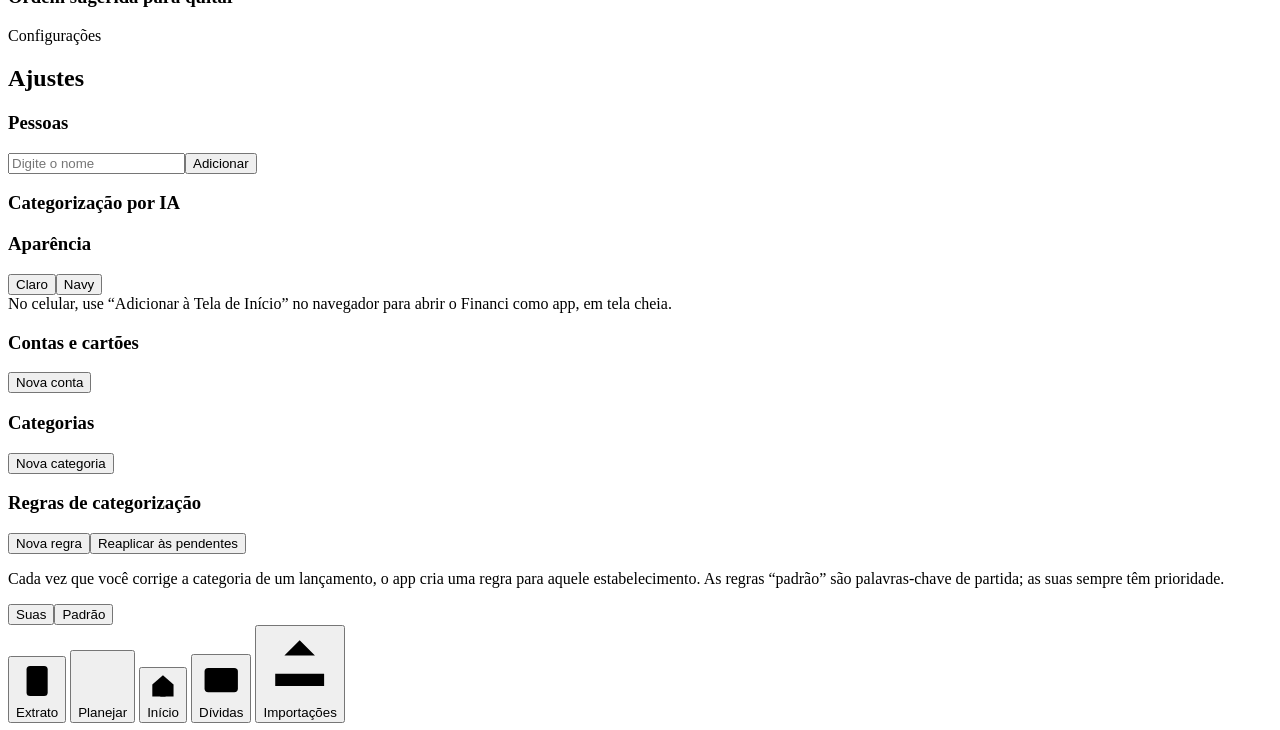
==== commit 5c83660c: "Compromissos: quanto de cada mês já está comprometido e quando alivia Nova visão Planejamento → Comp" ====
--- a/app/index.html
+++ b/app/index.html
@@ -180,7 +180,7 @@
   <section class="tab" id="tab-planejamento">
     <div class="page-head"><p class="overline">Plano do mês e fluxo futuro</p><h1>Planejamento</h1></div>
     <div class="plan-top">
-      <div class="segmented" id="plan-view"><button data-view="mes" class="active">Mês</button><button data-view="fluxo">Fluxo</button><button data-view="cockpit">Cockpit</button></div>
+      <div class="segmented" id="plan-view"><button data-view="mes" class="active">Mês</button><button data-view="fluxo">Fluxo</button><button data-view="comp">Compromissos</button><button data-view="cockpit">Cockpit</button></div>
     </div>
 
     <div id="pv-mes">
@@ -217,6 +217,21 @@
       </div>
       <div class="card tb-card"><div class="table-wrap tb-wrap"><table id="tb-table" class="flow-table"></table></div>
         <p class="hint tb-tip">Toque num valor para mudar só aquele mês ou dali em diante.</p></div>
+    </div>
+
+    <!-- compromissos: quanto de cada mês já está comprometido e quando alivia -->
+    <div id="pv-comp" hidden>
+      <div class="cm-bubble" id="cm-bubble"></div>
+      <div class="card cm-card">
+        <div class="card-head"><h3>Linha do tempo</h3>
+          <div class="segmented cm-horizon" id="cm-horizon"><button data-h="6">6m</button><button data-h="12">12m</button><button data-h="18">18m</button></div></div>
+        <div class="cm-legend" id="cm-legend"></div>
+        <div class="cm-scroll"><div class="cm-chart" id="cm-chart"></div></div>
+        <div class="cm-month" id="cm-month"></div>
+      </div>
+      <div class="card"><div class="card-head"><h3>Próximos alívios</h3></div><div class="list" id="cm-reliefs"></div></div>
+      <div class="card"><div class="card-head"><h3>Por categoria, no tempo</h3><span class="hint" style="margin:0">toque para abrir</span></div>
+        <div class="list" id="cm-groups"></div></div>
     </div>
 
     <!-- cockpit: ações com liga/desliga; ligadas entram no Fluxo e no Mês -->
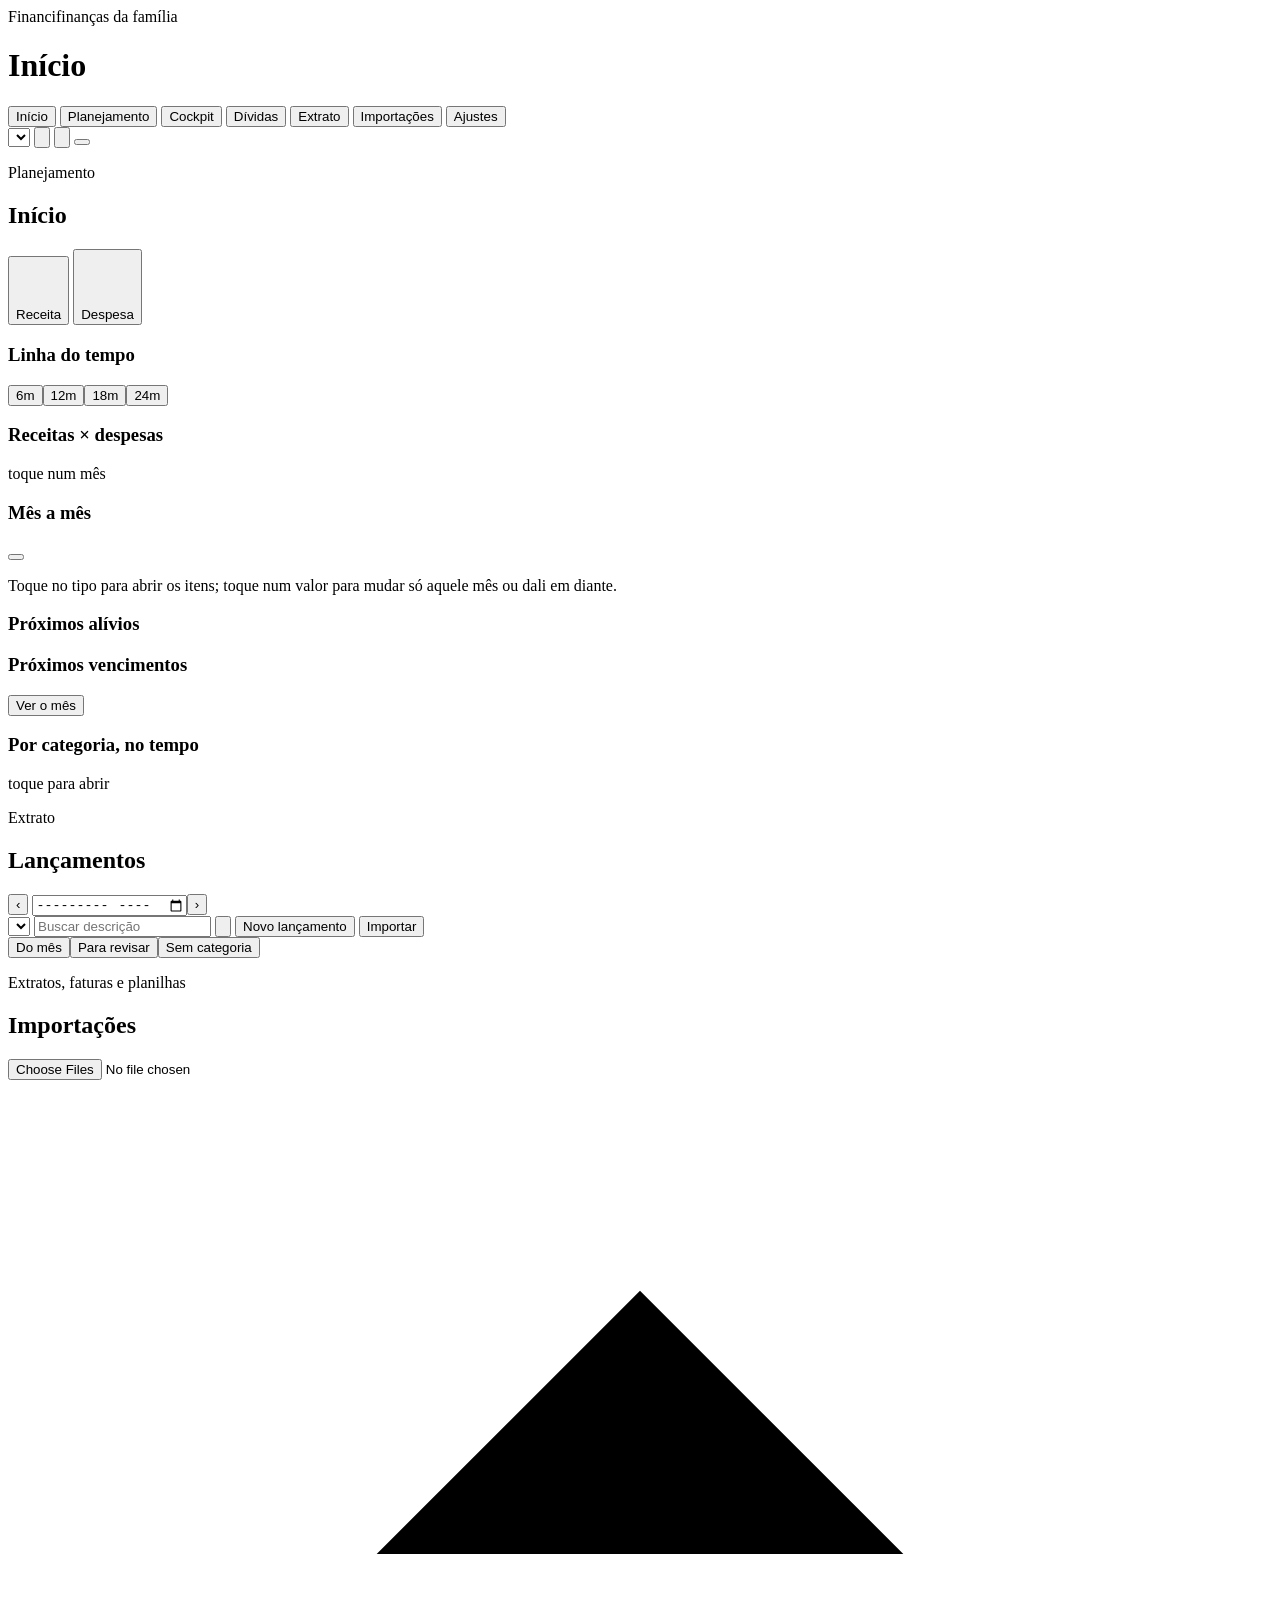
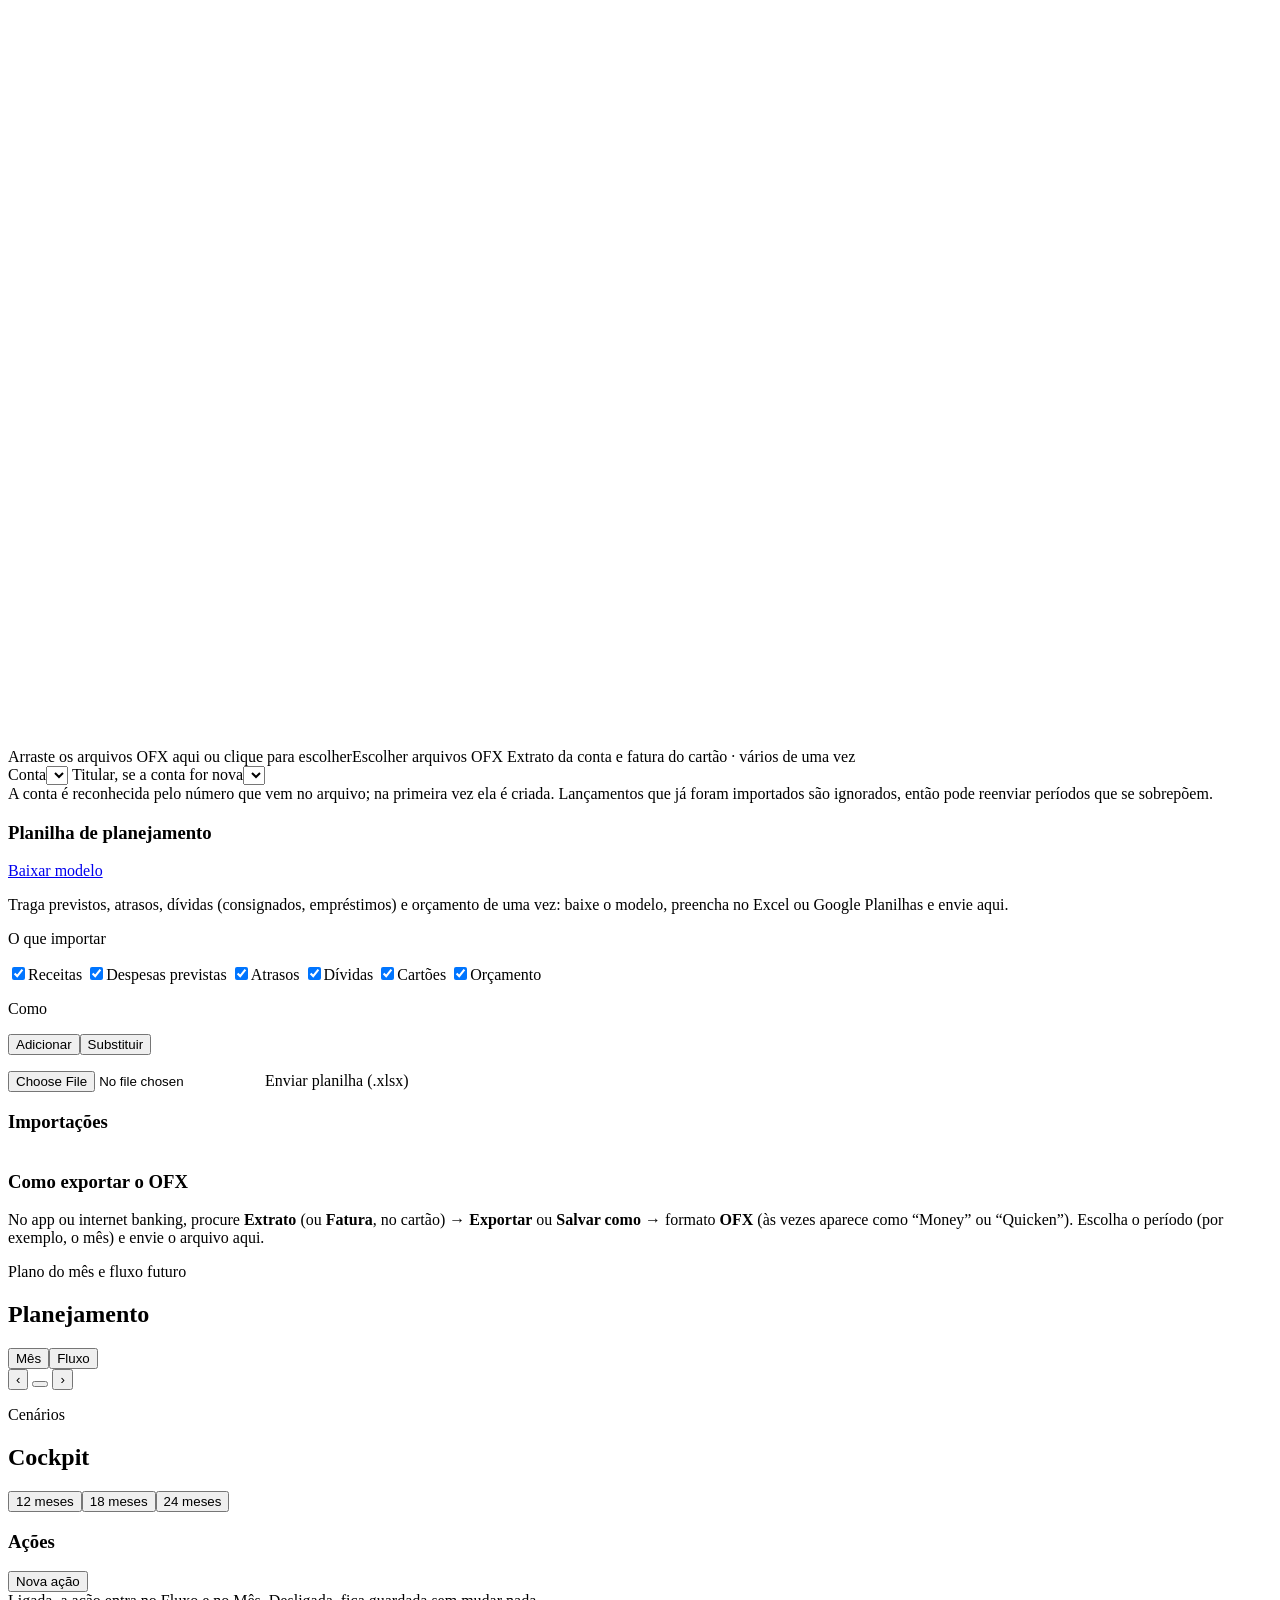
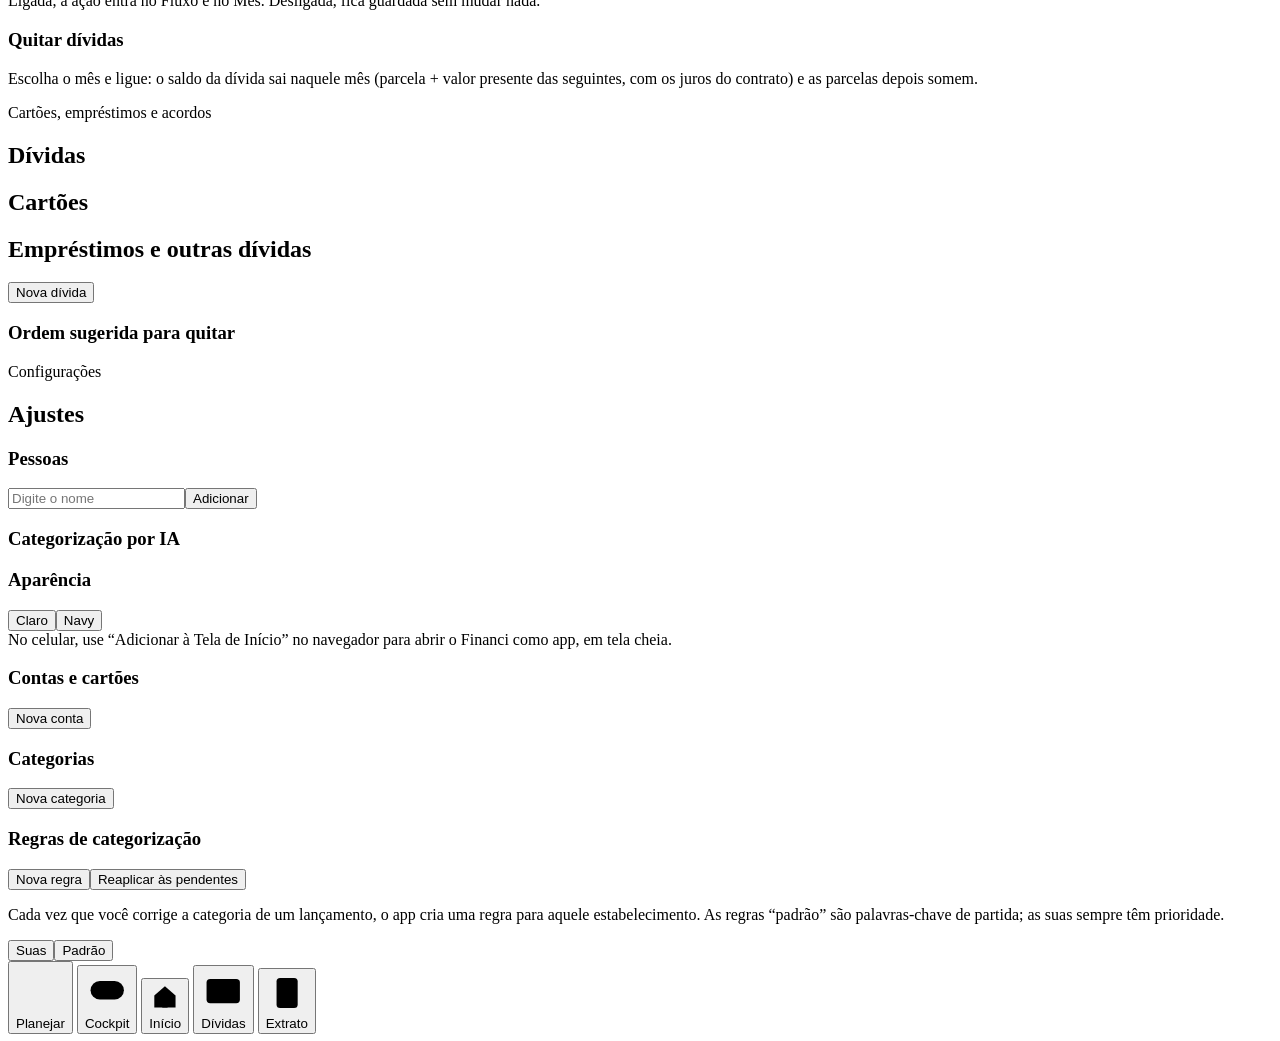
==== commit d44b3bd3: "Início vira o plano mês a mês (página principal), Cockpit vira aba O foco do app passa a ser o plane" ====
--- a/app/index.html
+++ b/app/index.html
@@ -36,10 +36,11 @@
   <div class="screen-head"><h1 id="screen-title">Início</h1><p id="screen-sub"></p></div>
   <nav class="rail" id="nav" aria-label="Navegação">
     <button data-tab="inicio" class="active">Início</button>
-    <button data-tab="lancamentos">Lançamentos</button>
-    <button data-tab="importar">Importações</button>
     <button data-tab="planejamento">Planejamento</button>
+    <button data-tab="cockpit">Cockpit</button>
     <button data-tab="dividas">Dívidas</button>
+    <button data-tab="lancamentos">Extrato</button>
+    <button data-tab="importar" class="rail-minor">Importações</button>
     <button data-tab="ajustes">Ajustes</button>
   </nav>
   <div class="top-actions">
@@ -59,47 +60,52 @@
 <main>
   <!-- INÍCIO -->
   <section class="tab active" id="tab-inicio">
-    <div class="page-head"><p class="overline" id="home-crumb"></p><h1>Início</h1></div>
+    <div class="page-head"><p class="overline">Planejamento</p><h1>Início</h1></div>
     <div class="card onboarding" id="home-empty" hidden>
       <p class="overline">Primeiros passos</p>
-      <h2>Seus extratos, organizados.<span>Importe o primeiro e o resto é automático.</span></h2>
+      <h2>Seu plano, mês a mês.<span>Cadastre o que entra e o que sai; o resto o app calcula.</span></h2>
       <ol class="az-steps">
-        <li><b>01 — Cadastre quem usa</b><span>Em Ajustes, adicione vocês dois. Contas e dívidas podem ter titular ou ser conjuntas.</span></li>
-        <li><b>02 — Exporte o OFX</b><span>No app do banco, exporte o extrato da conta e a fatura do cartão no formato OFX.</span></li>
-        <li><b>03 — Envie em Importações</b><span>O extrato OFX cria as contas e categoriza os gastos sozinho. A planilha de planejamento traz previstos, atrasos, dívidas e orçamento de uma vez.</span></li>
+        <li><b>01 — Receitas e despesas previstas</b><span>Toque em + e cadastre salário, aluguel, escola… todo mês ou uma vez.</span></li>
+        <li><b>02 — Dívidas e cartões</b><span>Consignados, empréstimos e faturas: o app calcula parcelas, quitação e quando alivia.</span></li>
+        <li><b>03 — Ou traga a sua planilha</b><span>O modelo de importação traz previstos, atrasos, dívidas, cartões e orçamento de uma vez.</span></li>
       </ol>
-      <div class="row"><button class="primary" data-goto="importar">Ir para Importações</button><button data-goto="ajustes">Cadastrar pessoas</button></div>
+      <div class="row"><button class="primary" data-quick>Adicionar previsto</button><button data-goto="importar">Importar planilha</button></div>
     </div>
     <div id="home-content">
-      <div class="home-top" data-theme="navy">
-        <div class="az-balance">
-          <span class="az-balance__label">Saldo em contas
-            <button class="eye" id="h-eye" aria-label="Ocultar valores"><svg class="i" viewBox="0 0 24 24" aria-hidden="true"><path d="M2 12s4-7 10-7 10 7 10 7-4 7-10 7S2 12 2 12z"/><circle cx="12" cy="12" r="3"/></svg></button></span>
-          <span class="az-balance__value" id="h-saldo">–</span>
-          <span class="az-trend" id="h-trend"></span>
+      <div class="hm-head">
+        <div class="cm-bubble" id="cm-bubble"></div>
+        <div class="home-actions hm-quick">
+          <button data-quick="receita"><svg class="i" viewBox="0 0 24 24" aria-hidden="true"><path d="M12 5v14M5 12h14"/></svg>Receita</button>
+          <button data-quick="despesa"><svg class="i" viewBox="0 0 24 24" aria-hidden="true"><path d="M12 5v14M5 12h14"/></svg>Despesa</button>
         </div>
-        <div class="hero-stats" id="h-stats"></div>
-        <div class="home-actions">
-          <button data-quick="despesa"><svg class="i" viewBox="0 0 24 24" aria-hidden="true"><path d="M12 5v14M5 12h14"/></svg>Despesa</button>
-          <button data-quick="receita"><svg class="i" viewBox="0 0 24 24" aria-hidden="true"><path d="M12 5v14M5 12h14"/></svg>Receita</button>
+      </div>
+      <div class="hm-scen" id="hm-scen"></div>
+      <div class="hm-kpis" id="hm-kpis"></div>
+      <button class="card hm-late" id="hm-late" hidden></button>
+      <div class="hm-grid">
+        <div class="card cm-card">
+          <div class="card-head"><h3>Linha do tempo</h3>
+            <div class="segmented cm-horizon" id="cm-horizon"><button data-h="6">6m</button><button data-h="12">12m</button><button data-h="18">18m</button><button data-h="24">24m</button></div></div>
+          <div class="cm-legend" id="cm-legend"></div>
+          <div class="cm-scroll"><div class="cm-chart" id="cm-chart"></div></div>
+          <div class="cm-month" id="cm-month"></div>
         </div>
-        <div class="cardviz-row" id="home-cardviz"></div>
-      </div>
-      <div class="home-sheet" data-theme="light">
-        <div class="tiles big-numbers" id="home-big"></div>
-        <div class="card proj-card">
-          <div class="card-head"><h3>Saldo projetado</h3><button class="link" data-goto-plan="projecao">Ver projeção</button></div>
-          <div class="proj-head"><span class="proj-value" id="h-proj-value"></span><span class="hint" id="h-proj-sub" style="margin:0"></span></div>
-          <div id="chart-home-proj" class="chart chart--mini"></div>
+        <div class="card hm-rxd">
+          <div class="card-head"><h3>Receitas × despesas</h3><span class="hint" style="margin:0">toque num mês</span></div>
+          <div id="chart-rxd" class="chart chart--rxd"></div>
         </div>
-        <div class="sheet-grid">
-          <div class="card"><div class="card-head"><h3>Próximos vencimentos</h3><button class="link" data-goto-plan="previstos">Ver previstos</button></div><div class="list" id="home-next"></div></div>
-          <div class="card"><div class="card-head"><h3>Destaques do mês</h3></div><div class="insight-list" id="home-insights"></div></div>
-          <div class="card"><div class="card-head"><h3>Minhas contas</h3><button class="link" data-goto="ajustes">Ver todas</button></div><div class="list" id="home-accounts"></div></div>
-          <div class="card"><div class="card-head"><h3>Gastos por grupo</h3><button class="link" data-goto-plan="orcamento">Ver orçamento</button></div><div class="list" id="home-groups"></div></div>
-          <div class="card sheet-grid__wide"><div class="card-head"><h3>Últimos lançamentos</h3><button class="link" data-goto="lancamentos">Ver todos</button></div><div class="list" id="home-recent"></div></div>
-        </div>
-      </div>
+      </div>
+      <div class="card hm-table-card">
+        <div class="card-head"><h3>Mês a mês</h3><button class="link" id="hm-expand"></button></div>
+        <div class="table-wrap hm-wrap"><table id="hm-table" class="flow-table hm-table"></table></div>
+        <p class="hint tb-tip">Toque no tipo para abrir os itens; toque num valor para mudar só aquele mês ou dali em diante.</p>
+      </div>
+      <div class="hm-grid">
+        <div class="card"><div class="card-head"><h3>Próximos alívios</h3></div><div class="list" id="cm-reliefs"></div></div>
+        <div class="card"><div class="card-head"><h3>Próximos vencimentos</h3><button class="link" data-goto-plan="mes">Ver o mês</button></div><div class="list" id="home-next"></div></div>
+      </div>
+      <div class="card"><div class="card-head"><h3>Por categoria, no tempo</h3><span class="hint" style="margin:0">toque para abrir</span></div>
+        <div class="list" id="cm-groups"></div></div>
     </div>
   </section>
 
@@ -114,6 +120,7 @@
         <input id="tx-q" type="search" placeholder="Buscar descrição" aria-label="Buscar">
         <button class="az-icon-btn mobile-only" id="tx-add-m" aria-label="Novo lançamento" title="Novo lançamento"><svg class="i" viewBox="0 0 24 24" aria-hidden="true"><path d="M12 5v14M5 12h14"/></svg></button>
         <button class="primary desktop-only" id="tx-add">Novo lançamento</button>
+        <button class="secondary" data-goto="importar">Importar</button>
       </div>
       <div class="row"><div class="segmented scroll-x" id="tx-status">
         <button data-s="" class="active">Do mês</button><button data-s="revisar">Para revisar</button><button data-s="sem_categoria">Sem categoria</button>
@@ -180,7 +187,7 @@
   <section class="tab" id="tab-planejamento">
     <div class="page-head"><p class="overline">Plano do mês e fluxo futuro</p><h1>Planejamento</h1></div>
     <div class="plan-top">
-      <div class="segmented" id="plan-view"><button data-view="mes" class="active">Mês</button><button data-view="fluxo">Fluxo</button><button data-view="comp">Compromissos</button><button data-view="cockpit">Cockpit</button></div>
+      <div class="segmented" id="plan-view"><button data-view="mes" class="active">Mês</button><button data-view="fluxo">Fluxo</button></div>
     </div>
 
     <div id="pv-mes">
@@ -219,23 +226,13 @@
         <p class="hint tb-tip">Toque num valor para mudar só aquele mês ou dali em diante.</p></div>
     </div>
 
-    <!-- compromissos: quanto de cada mês já está comprometido e quando alivia -->
-    <div id="pv-comp" hidden>
-      <div class="cm-bubble" id="cm-bubble"></div>
-      <div class="card cm-card">
-        <div class="card-head"><h3>Linha do tempo</h3>
-          <div class="segmented cm-horizon" id="cm-horizon"><button data-h="6">6m</button><button data-h="12">12m</button><button data-h="18">18m</button></div></div>
-        <div class="cm-legend" id="cm-legend"></div>
-        <div class="cm-scroll"><div class="cm-chart" id="cm-chart"></div></div>
-        <div class="cm-month" id="cm-month"></div>
-      </div>
-      <div class="card"><div class="card-head"><h3>Próximos alívios</h3></div><div class="list" id="cm-reliefs"></div></div>
-      <div class="card"><div class="card-head"><h3>Por categoria, no tempo</h3><span class="hint" style="margin:0">toque para abrir</span></div>
-        <div class="list" id="cm-groups"></div></div>
-    </div>
-
+  </section>
+
+  <!-- COCKPIT: cenários com liga/desliga -->
+  <section class="tab" id="tab-cockpit">
+    <div class="page-head"><p class="overline">Cenários</p><h1>Cockpit</h1></div>
     <!-- cockpit: ações com liga/desliga; ligadas entram no Fluxo e no Mês -->
-    <div id="pv-cockpit" hidden>
+    <div id="pv-cockpit">
       <div class="card ck-card">
         <div class="ck-kpis" id="ck-kpis"></div>
         <div id="chart-cockpit" class="chart chart--ck"></div>
@@ -293,11 +290,11 @@
 </main>
 
 <nav class="bottomnav" id="bottomnav" aria-label="Navegação">
-  <button class="az-tab" data-tab="lancamentos"><span class="az-tab__icon"><svg viewBox="0 0 24 24" aria-hidden="true"><rect x="6" y="4" width="12" height="17" rx="2"/><path d="M9 4h6v3H9zM9 12h6M9 16h4"/></svg></span>Extrato</button>
   <button class="az-tab" data-tab="planejamento"><span class="az-tab__icon"><svg viewBox="0 0 24 24" aria-hidden="true"><path d="M7 20V10M12 20V4M17 20v-7"/></svg></span>Planejar</button>
+  <button class="az-tab" data-tab="cockpit"><span class="az-tab__icon"><svg viewBox="0 0 24 24" aria-hidden="true"><rect x="3" y="7" width="18" height="10" rx="5"/><circle cx="16" cy="12" r="3"/></svg></span>Cockpit</button>
   <button class="az-tab az-tab--ai tab-main" data-tab="inicio" aria-current="page"><span class="az-tab__icon"><svg viewBox="0 0 24 24" aria-hidden="true"><path d="M4 11 12 4l8 7v9H4z"/><path d="M10 20v-5h4v5"/></svg></span>Início</button>
   <button class="az-tab" data-tab="dividas"><span class="az-tab__icon"><svg viewBox="0 0 24 24" aria-hidden="true"><rect x="3" y="6" width="18" height="13" rx="2"/><path d="M3 10h18M7 15h3"/></svg></span>Dívidas</button>
-  <button class="az-tab" data-tab="importar"><span class="az-tab__icon"><svg viewBox="0 0 24 24" aria-hidden="true"><path d="M12 15V4M7 9l5-5 5 5"/><path d="M4 15v4h16v-4"/></svg></span>Importações</button>
+  <button class="az-tab" data-tab="lancamentos"><span class="az-tab__icon"><svg viewBox="0 0 24 24" aria-hidden="true"><rect x="6" y="4" width="12" height="17" rx="2"/><path d="M9 4h6v3H9zM9 12h6M9 16h4"/></svg></span>Extrato</button>
 </nav>
 <div class="sheet-backdrop" id="sheet-backdrop" hidden></div>
 <div class="sheet" id="sheet" role="dialog" aria-modal="true" hidden><div class="sheet-grip"></div><div id="sheet-body"></div></div>
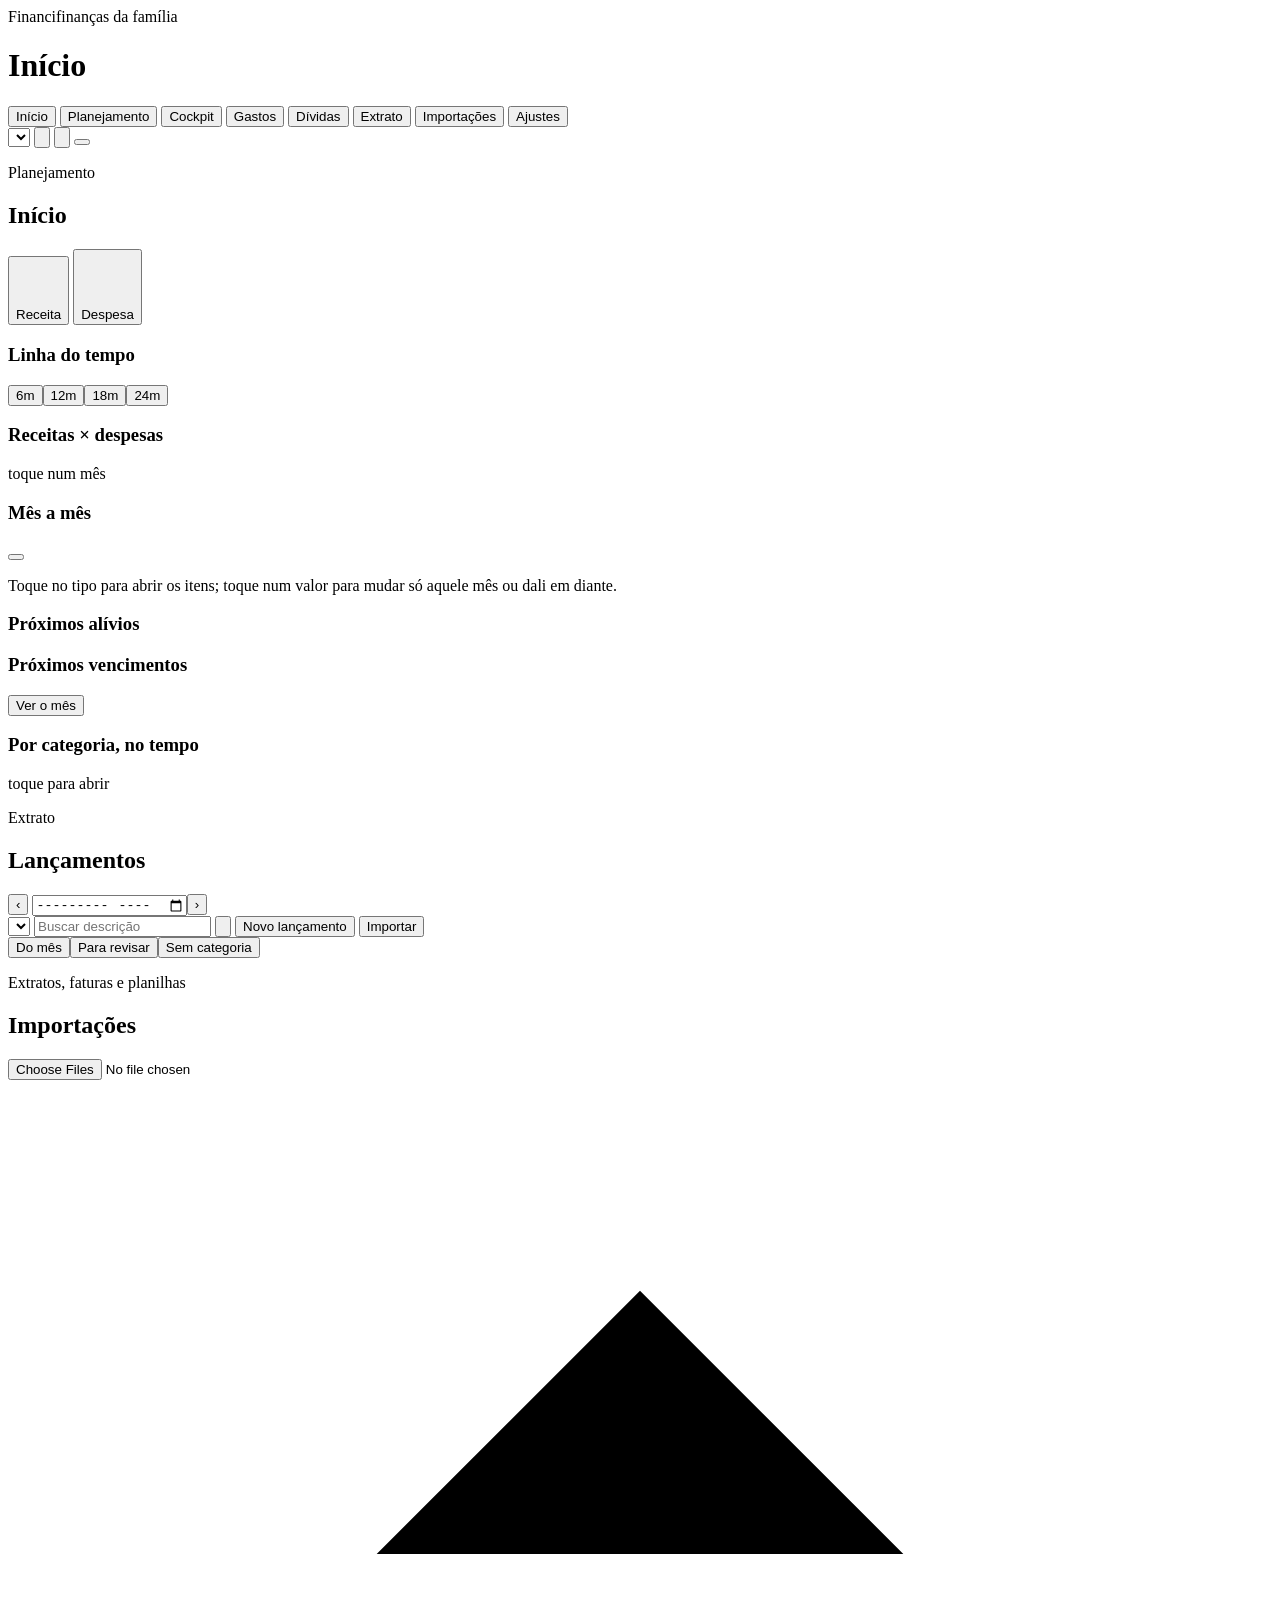
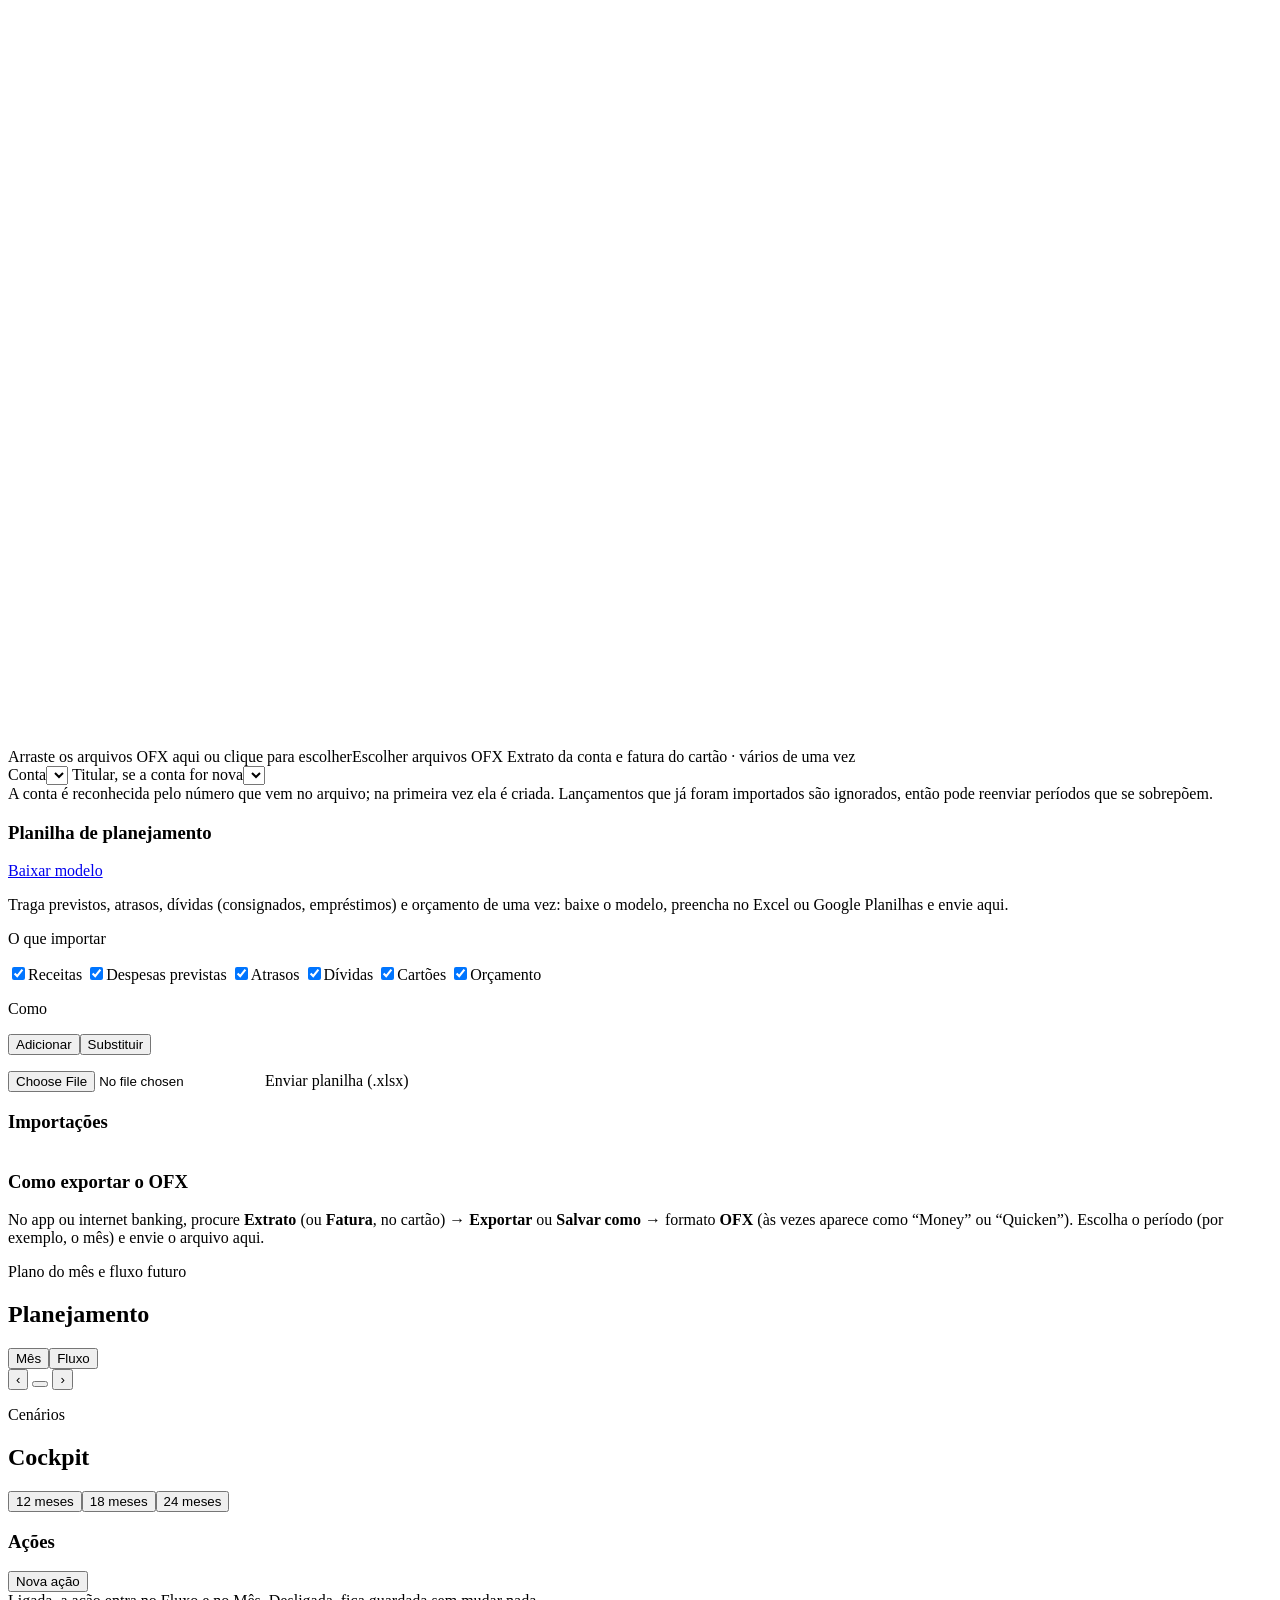
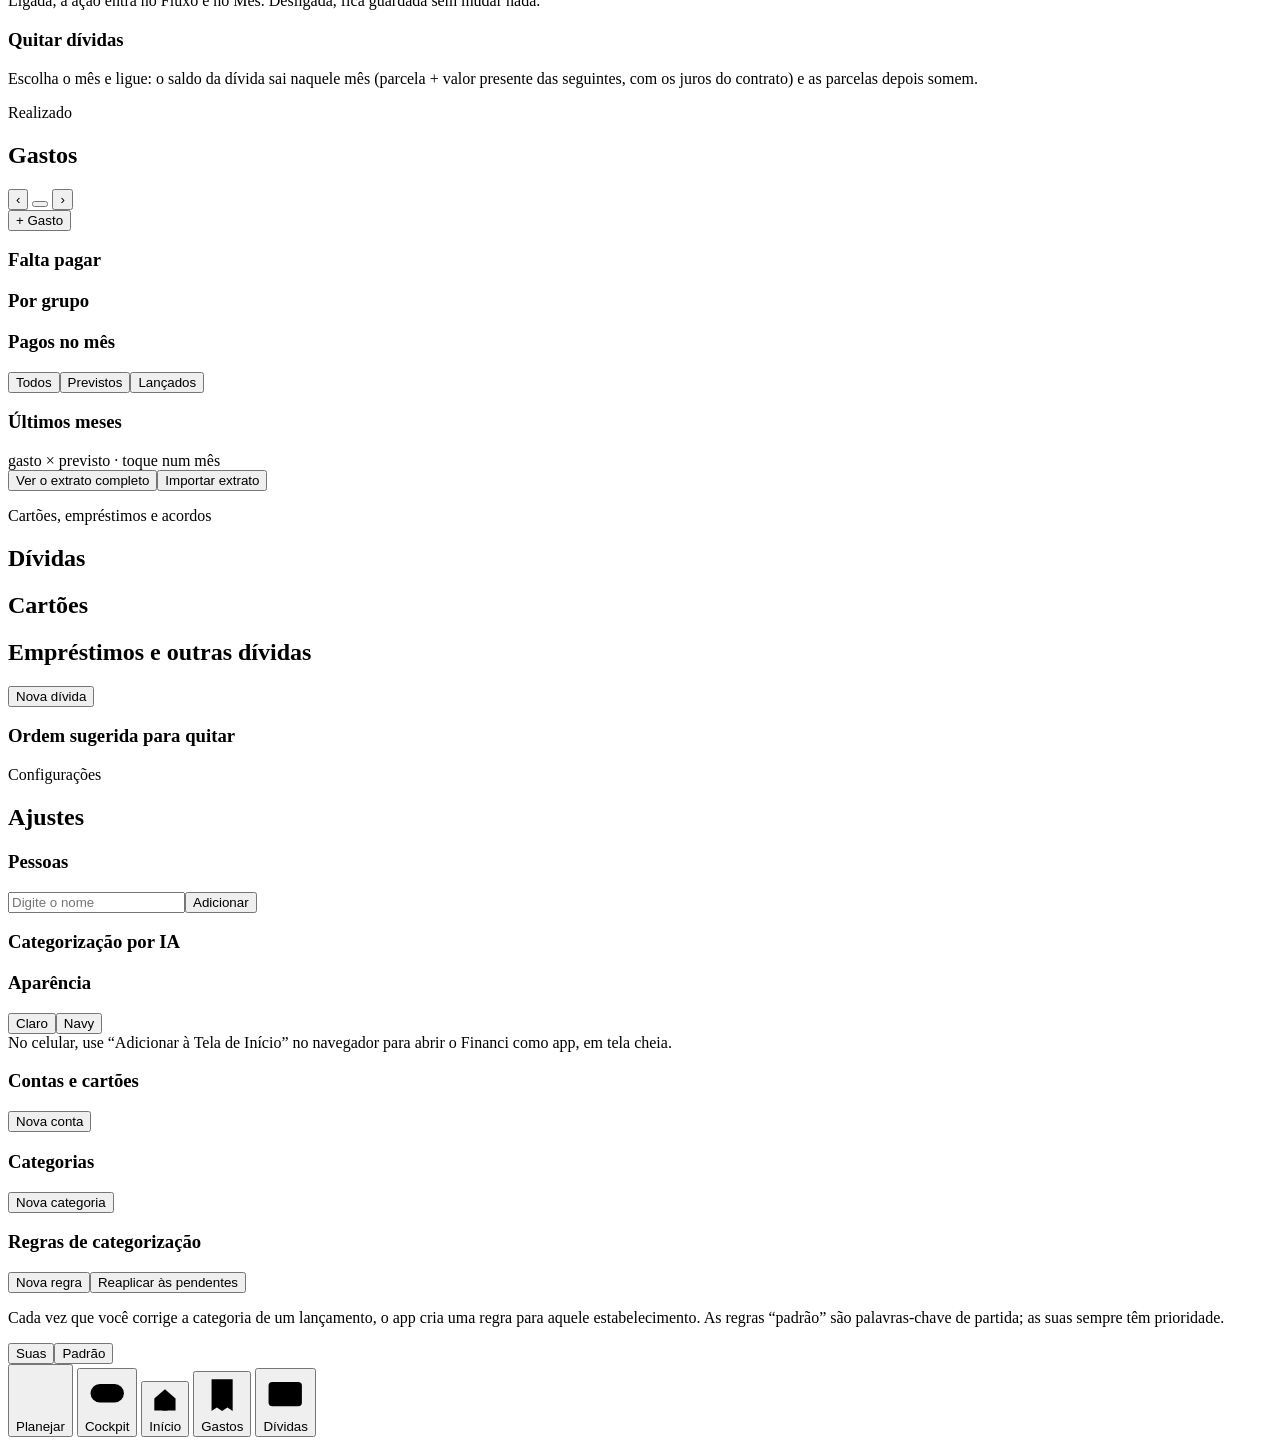
==== commit 7b3eeaa3: "Aba Gastos: tudo o que foi pago no mês, contra o previsto - Gastos do mês: previstos marcados como p" ====
--- a/app/index.html
+++ b/app/index.html
@@ -38,6 +38,7 @@
     <button data-tab="inicio" class="active">Início</button>
     <button data-tab="planejamento">Planejamento</button>
     <button data-tab="cockpit">Cockpit</button>
+    <button data-tab="gastos">Gastos</button>
     <button data-tab="dividas">Dívidas</button>
     <button data-tab="lancamentos">Extrato</button>
     <button data-tab="importar" class="rail-minor">Importações</button>
@@ -251,6 +252,30 @@
     </div>
   </section>
 
+  <!-- GASTOS: o que já foi pago (previstos marcados como pagos e lançamentos), contra o previsto -->
+  <section class="tab" id="tab-gastos">
+    <div class="page-head"><p class="overline">Realizado</p><h1>Gastos</h1></div>
+    <div class="gs-top">
+      <div class="month-nav pm-nav"><button class="ghost icon" id="gs-prev" aria-label="Mês anterior">‹</button>
+        <button class="pm-month" id="gs-month" aria-label="Voltar ao mês atual"></button>
+        <button class="ghost icon" id="gs-next" aria-label="Próximo mês">›</button></div>
+      <button class="primary" id="gs-add">+ Gasto</button>
+    </div>
+    <div class="card pm-summary gs-summary" id="gs-summary"></div>
+    <div class="hm-grid">
+      <div class="card"><div class="card-head"><h3>Falta pagar</h3><span class="amount" id="gs-topay"></span></div><div class="list" id="gs-pending"></div></div>
+      <div class="card"><div class="card-head"><h3>Por grupo</h3><button class="link" id="gs-group-clear" hidden>Ver todos</button></div><div class="gs-groups" id="gs-groups"></div></div>
+    </div>
+    <div class="card">
+      <div class="card-head"><h3 id="gs-list-title">Pagos no mês</h3>
+        <div class="segmented" id="gs-filter"><button data-f="" class="active">Todos</button><button data-f="previsto">Previstos</button><button data-f="lancamento">Lançados</button></div></div>
+      <div class="list" id="gs-list"></div>
+    </div>
+    <div class="card"><div class="card-head"><h3>Últimos meses</h3><span class="hint" style="margin:0">gasto × previsto · toque num mês</span></div>
+      <div id="chart-gs" class="chart chart--gs"></div></div>
+    <div class="row"><button class="link" data-goto="lancamentos">Ver o extrato completo</button><button class="link" data-goto="importar">Importar extrato</button></div>
+  </section>
+
   <!-- DÍVIDAS -->
   <section class="tab" id="tab-dividas">
     <div class="page-head"><p class="overline">Cartões, empréstimos e acordos</p><h1>Dívidas</h1></div>
@@ -293,8 +318,8 @@
   <button class="az-tab" data-tab="planejamento"><span class="az-tab__icon"><svg viewBox="0 0 24 24" aria-hidden="true"><path d="M7 20V10M12 20V4M17 20v-7"/></svg></span>Planejar</button>
   <button class="az-tab" data-tab="cockpit"><span class="az-tab__icon"><svg viewBox="0 0 24 24" aria-hidden="true"><rect x="3" y="7" width="18" height="10" rx="5"/><circle cx="16" cy="12" r="3"/></svg></span>Cockpit</button>
   <button class="az-tab az-tab--ai tab-main" data-tab="inicio" aria-current="page"><span class="az-tab__icon"><svg viewBox="0 0 24 24" aria-hidden="true"><path d="M4 11 12 4l8 7v9H4z"/><path d="M10 20v-5h4v5"/></svg></span>Início</button>
+  <button class="az-tab" data-tab="gastos"><span class="az-tab__icon"><svg viewBox="0 0 24 24" aria-hidden="true"><path d="M6 3h12v18l-3-2-3 2-3-2-3 2z"/><path d="M9 8h6M9 12h6M9 16h3"/></svg></span>Gastos</button>
   <button class="az-tab" data-tab="dividas"><span class="az-tab__icon"><svg viewBox="0 0 24 24" aria-hidden="true"><rect x="3" y="6" width="18" height="13" rx="2"/><path d="M3 10h18M7 15h3"/></svg></span>Dívidas</button>
-  <button class="az-tab" data-tab="lancamentos"><span class="az-tab__icon"><svg viewBox="0 0 24 24" aria-hidden="true"><rect x="6" y="4" width="12" height="17" rx="2"/><path d="M9 4h6v3H9zM9 12h6M9 16h4"/></svg></span>Extrato</button>
 </nav>
 <div class="sheet-backdrop" id="sheet-backdrop" hidden></div>
 <div class="sheet" id="sheet" role="dialog" aria-modal="true" hidden><div class="sheet-grip"></div><div id="sheet-body"></div></div>
